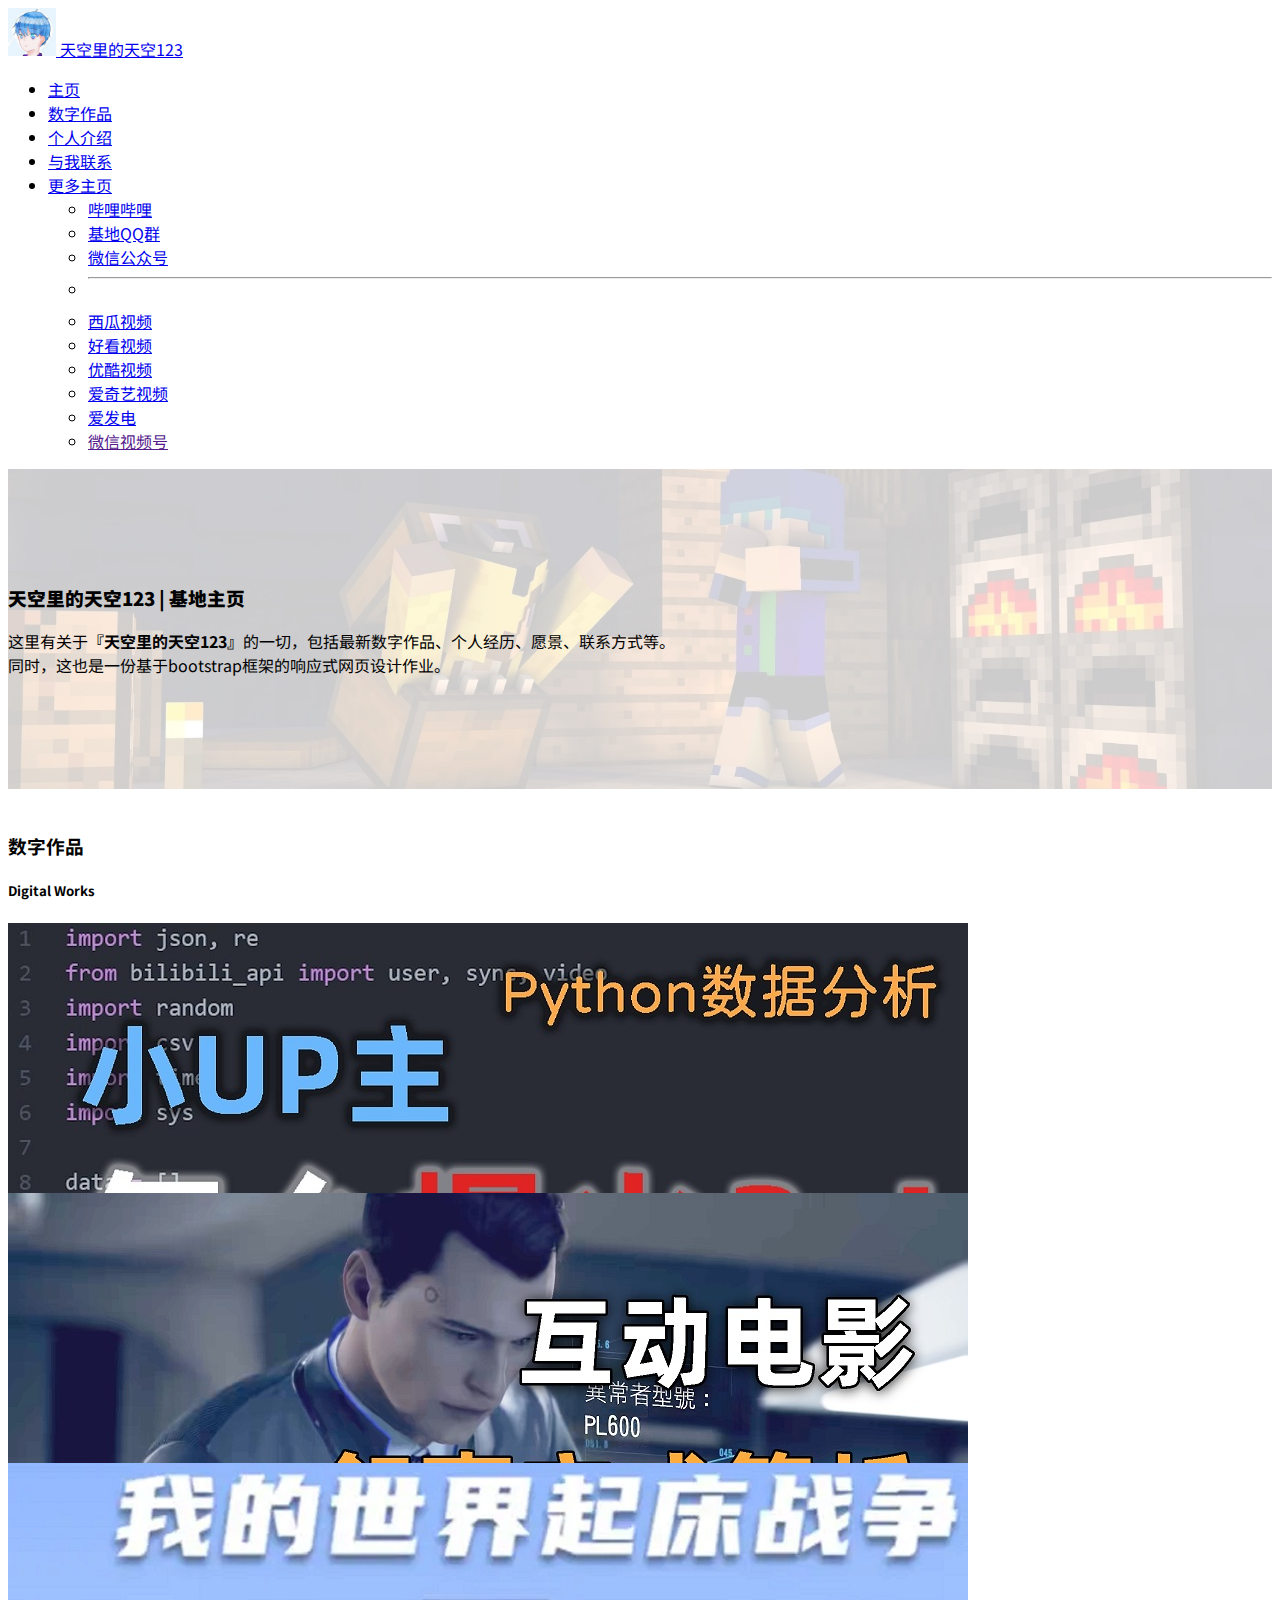
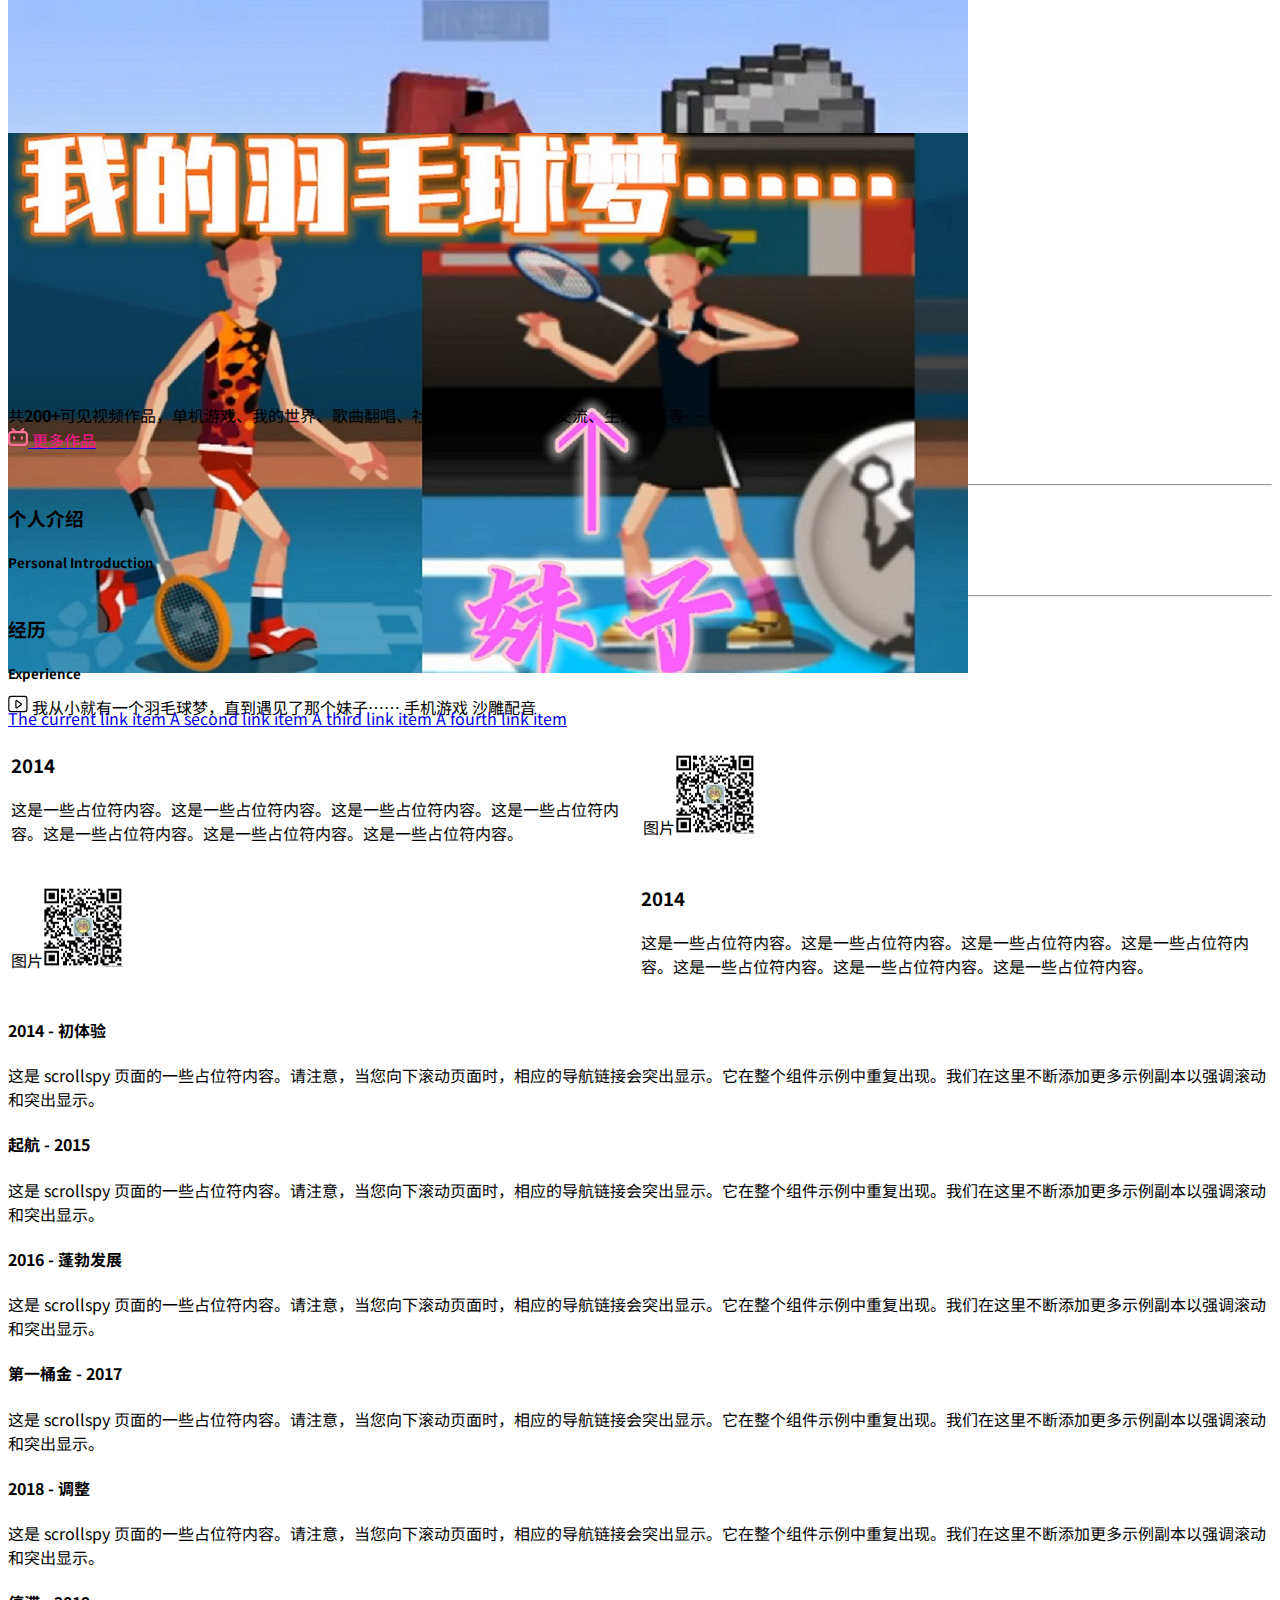
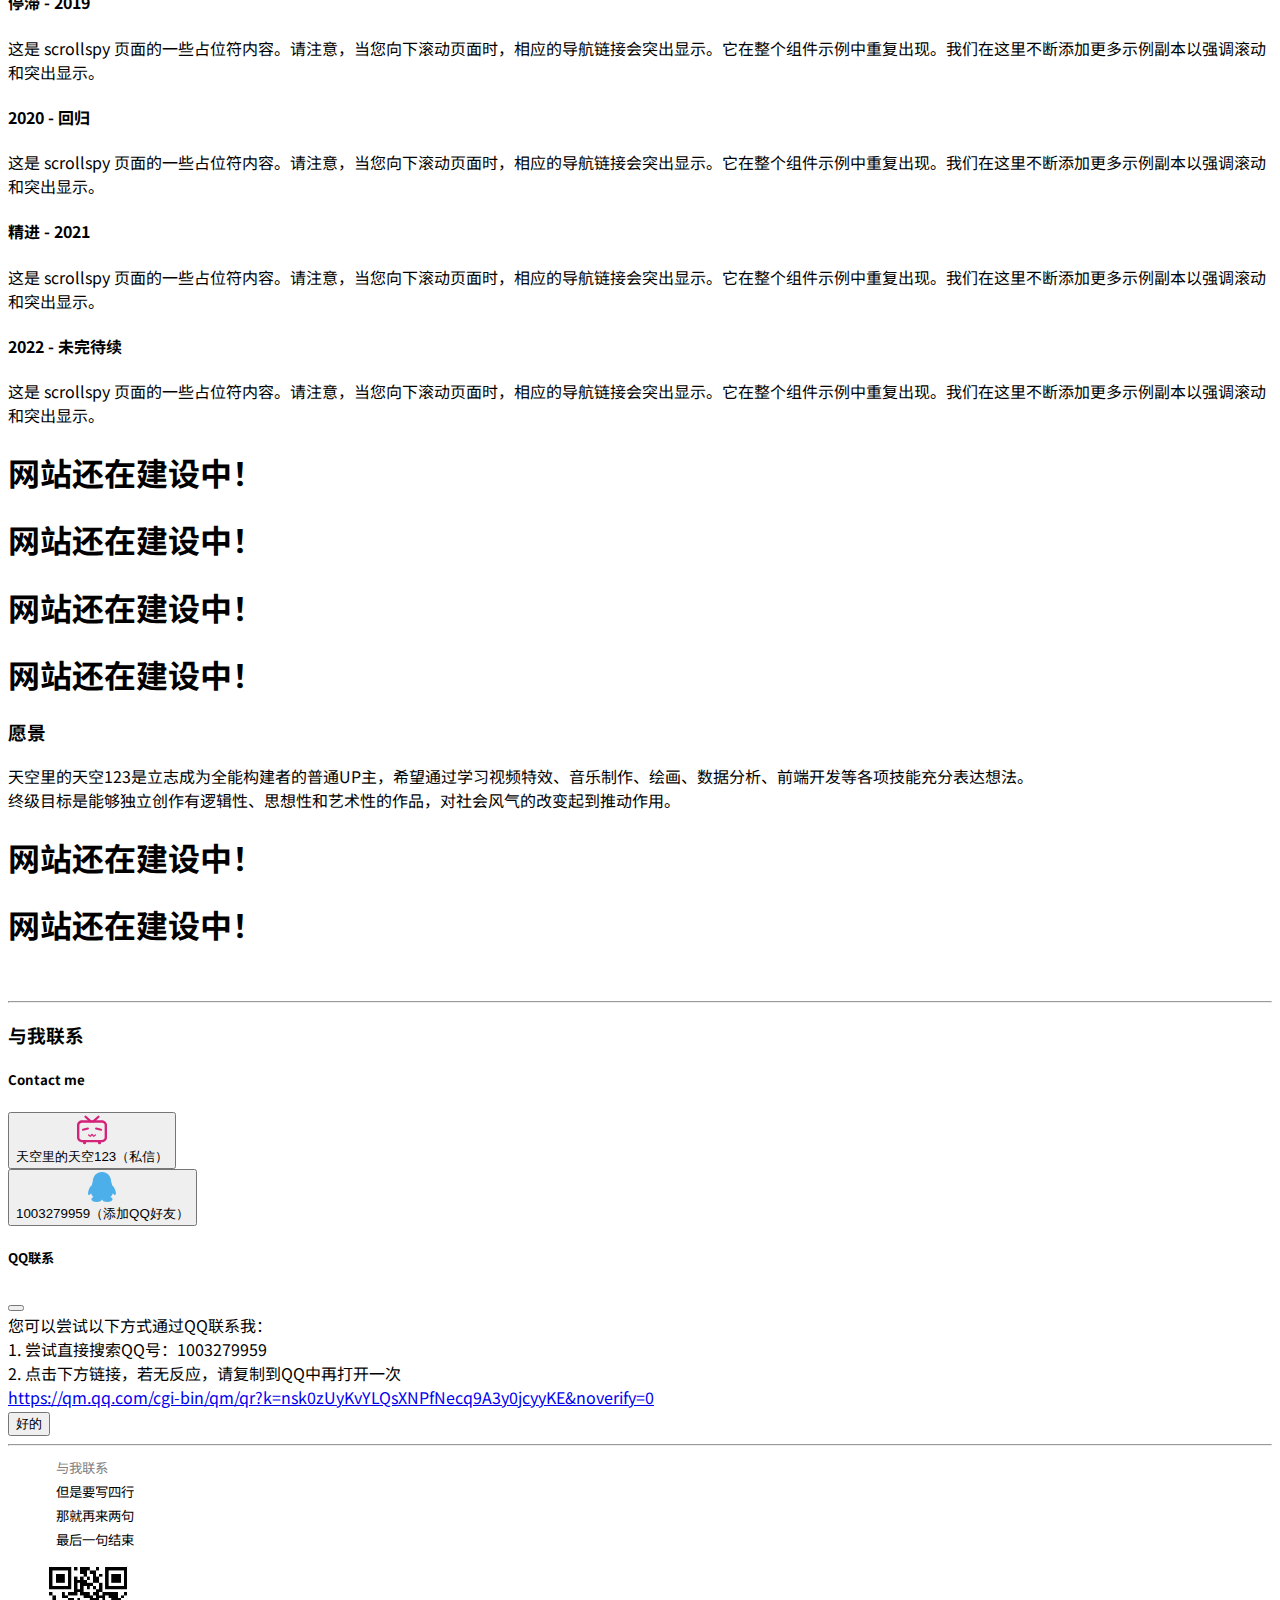
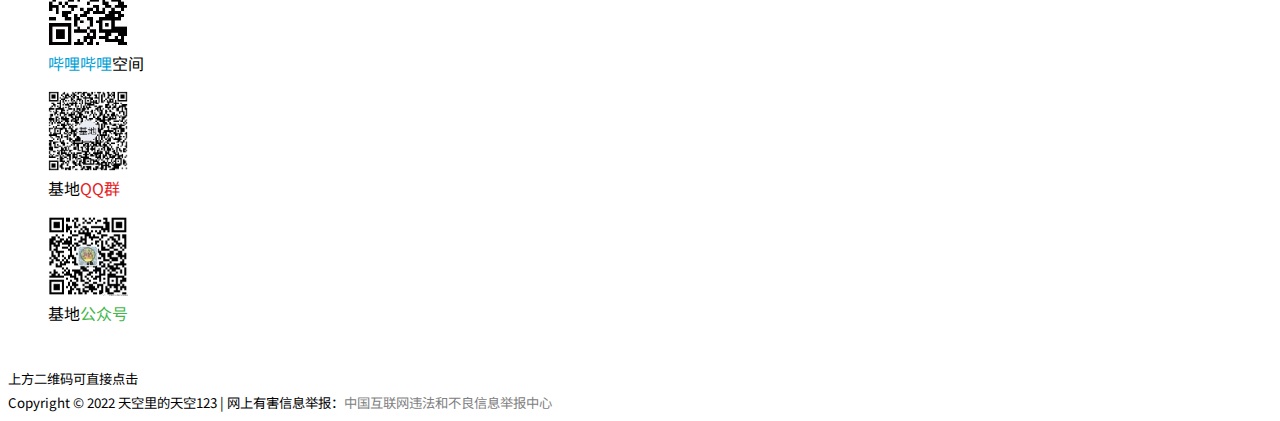
==== index.html @ cdbde735 "个人网站" ====
<!doctype html>
<html lang="en" onselectstart="return false">
  <head>
    <!-- Required meta tags -->
    <meta charset="utf-8">
    <meta name="viewport" content="width=device-width, initial-scale=1">

    <!-- 国内 Staticfile CDN 上的 Bootstrap5 核心 CSS 文件 -->
    <link rel="stylesheet" href="https://cdn.staticfile.org/twitter-bootstrap/5.1.1/css/bootstrap.min.css">
    <!-- 思源黑体 -->
    <link rel="stylesheet" href="https://fonts.googleapis.com/css?family=Noto+Sans+SC:100,300,400,500,700,900">
    <title>天空里的天空123 | 基地主页</title>
    <!-- 网页logo -->
    <link rel="shortcut icon" href="pictures/tk.ico">
    <style>
      body{
        /* 字体 */
        font-family: "Noto Sans SC";
        font-weight: 400;
      }
      #main{
        background-image:url("pictures/background1.jpg");
        background-repeat: no-repeat;
        background-size: contain;
        background-position: center;
        min-height: 100%;
      }
    </style>
  </head>
  <body >

<!-- 响应式窗口检测 -->


<!-- 导航栏 -->
<nav class="navbar navbar-expand-lg navbar-light bg-light sticky-lg-top shadow-sm">
  <div class="container justify-content-center" >
    <!-- 图标 -->
    <a class="navbar-brand" href="#">
      <img src="pictures/tk.ico" alt="" width="48" height="48" class="d-inline-block align-text-top">
    </a>
    <a class="navbar-brand" href="#" >天空里的天空123</a>
    <div class="collapse navbar-collapse navbar-responsive-collapse justify-content-end" id="navbarNavDropdown">
      <ul class="navbar-nav p-3 ">
        <li class="nav-item">
          <a class="nav-link active" aria-current="page" href="#main" >主页</a>
        </li>
        <li class="nav-item">
          <a class="nav-link active" href="#digitalworks" >数字作品</a>
        </li>
        <li class="nav-item">
          <a class="nav-link active" href="#introduction" >个人介绍</a>
        </li>
        <li class="nav-item">
          <a class="nav-link active" href="#contactme" >与我联系</a>
        </li>
        <li class="nav-item dropdown">
          <a class="nav-link dropdown-toggle active" href="#" id="navbarDropdownMenuLink" role="button" data-bs-toggle="dropdown" aria-expanded="false" >
            更多主页
          </a>
          <ul class="dropdown-menu" aria-labelledby="navbarDropdownMenuLink">
            <li><a class="dropdown-item " href="https://space.bilibili.com/27539286" target="_blank" >哔哩哔哩</a></li>
            <li><a class="dropdown-item " href="https://qm.qq.com/cgi-bin/qm/qr?k=u7JT9TD-rr2k6HE6kEeVEGD2Gbzdv1Od&jump_from=webapi" target="_blank" >基地QQ群</a></li>
            <li><a class="dropdown-item " href="https://mp.weixin.qq.com/s/lLKgPJeacAl-XI3ONRoaaw" target="_blank" >微信公众号</a></li>
            <li><hr class="dropdown-divider" ></li>
            <li><a class="dropdown-item " href="https://www.ixigua.com/home/61871720004" target="_blank" >西瓜视频</a></li>
            <li><a class="dropdown-item " href="https://haokan.baidu.com/author/1691928162034902" target="_blank" >好看视频</a></li>
            <li><a class="dropdown-item " href="https://www.youku.com/profile/index/?spm=a2hbt.13141534.1_1.d_account&uid=UMzEwMTMzMzEyOA==" target="_blank" >优酷视频</a></li>
            <li><a class="dropdown-item " href="https://www.iqiyi.com/u/1330210113/videos" target="_blank" >爱奇艺视频</a></li>
            <li><a class="dropdown-item " href="https://afdian.net/@tiankong123" target="_blank" >爱发电</a></li>
            <li><a class="dropdown-item " href="" target="_blank" >微信视频号</a></li>
          </ul>
        </li>
      </ul>
    </div>
  </div>
</nav>


<!-- 网页正文 -->
<!-- 注意id定位稍微向上，排除顶部固定导航栏影响 -->
<div class="container">
  <!-- 主页主图 -->
  <div id="main" class="text-center " >
    <div class="container-fluid">
      <br><br>
      <span class="d-none d-md-block"><br></span>
      <span class="d-none d-lg-block"><br></span>
      <h3><b>天空里的天空123 | 基地主页</b></h3>
      <p class="d-none d-md-block">这里有关于<a href="https://space.bilibili.com/27539286/" target="_blank" style="text-decoration:none; color:black; font-weight:bolder;">『天空里的天空123』</a>的一切，包括最新数字作品、个人经历、愿景、联系方式等。<br>
        同时，这也是一份基于bootstrap框架的响应式网页设计作业。</p>
      <span class="d-none d-lg-block"><br></span>
      <span id="digitalworks" class="d-none d-md-block"><br></span>
      <span class="d-lg-none d-xl-block"><br><br></span>

    </div>
  </div>
    <!-- 主页主图废弃方案 -->
  <!-- <div id="carouselExampleSlidesOnly" class="carousel slide" data-bs-ride="carousel">
  <div class="carousel-inner">
    <div class="carousel-item active">
      <img src="pictures/background1.jpg" class="d-block w-100" alt="...">
      <div class="carousel-caption d-none d-sm-block" style="color:black;">
        <h3><b>天空里的天空123 | 基地主页</b></h3>
        <p class="d-sm-none d-md-none d-lg-block">这里有关于<a href="https://space.bilibili.com/27539286/" target="_blank" style="text-decoration:none; color:black; font-weight:bolder;">『天空里的天空123』</a>的一切，包括最新数字作品、个人经历、愿景、联系方式等。<br>
          同时，这也是一份基于bootstrap框架的响应式网页设计作业。
        </p>
      </div>
    </div>
  </div>
  </div> -->
  <!-- 数字作品 -->
  <div class="text-center">
    <br>
    <h3>数字作品</h3>
    <h5 class="fw-light">Digital Works</h5>
    <div class="row p-3">
      <div class="col-lg-3 col-sm-6 p-3">
      <a href="https://www.bilibili.com/video/BV1ya411a73L" target="_blank" style="text-decoration:none; color:black;">
      <div class="card" style="height:270px;border-radius: 0">
        <img src="pictures/fm1.jpg" class="card-img-top" style="border-radius: 0" alt="...">
        <div class="card-body">
          <p class="card-text" >
            <svg t="1653841179754" class="icon" viewBox="0 0 1256 1024" version="1.1" xmlns="http://www.w3.org/2000/svg" p-id="2344" width="20" height="20"><path d="M201.681455 74.472727a111.709091 111.709091 0 0 0-111.709091 111.709091v651.636364a111.709091 111.709091 0 0 0 111.709091 111.709091h837.818181a111.709091 111.709091 0 0 0 111.709091-111.709091V186.181818a111.709091 111.709091 0 0 0-111.709091-111.709091h-837.818181z m0-74.472727h837.818181a186.181818 186.181818 0 0 1 186.181819 186.181818v651.636364a186.181818 186.181818 0 0 1-186.181819 186.181818h-837.818181a186.181818 186.181818 0 0 1-186.181819-186.181818V186.181818a186.181818 186.181818 0 0 1 186.181819-186.181818zM798.72 533.085091a9.309091 9.309091 0 0 0-1.861818-13.032727l-248.226909-186.181819a9.309091 9.309091 0 0 0-14.894546 7.447273v372.363637a9.309091 9.309091 0 0 0 14.894546 7.447272l248.226909-186.181818a9.309091 9.309091 0 0 0 1.861818-1.861818z m-205.405091 247.621818a83.781818 83.781818 0 0 1-134.050909-67.025454v-372.363637a83.781818 83.781818 0 0 1 134.050909-67.025454l248.226909 186.181818a83.781818 83.781818 0 0 1 0 134.050909l-248.226909 186.181818z" p-id="2345"></path>
            </svg>
            我发现了B站小UP主的流量密码！
            <span class="badge bg-warning">数据分析</span>
            <span class="badge bg-success">社会科学</span>
            <span class="badge bg-primary">Python</span>
          </p>
        </div>
      </div>
      </a>
      </div>
      <div class="col-lg-3 col-sm-6 p-3">
      <a href="https://www.bilibili.com/video/BV1ZB4y1y7VE" target="_blank" style="text-decoration:none; color:black;">
        <div class="card" style="height:270px;border-radius: 0">
        <img src="pictures/fm2.jpg" class="card-img-top" style="border-radius: 0" alt="...">
        <div class="card-body">
          <p class="card-text" >
            <svg t="1653841179754" class="icon" viewBox="0 0 1256 1024" version="1.1" xmlns="http://www.w3.org/2000/svg" p-id="2344" width="20" height="20"><path d="M201.681455 74.472727a111.709091 111.709091 0 0 0-111.709091 111.709091v651.636364a111.709091 111.709091 0 0 0 111.709091 111.709091h837.818181a111.709091 111.709091 0 0 0 111.709091-111.709091V186.181818a111.709091 111.709091 0 0 0-111.709091-111.709091h-837.818181z m0-74.472727h837.818181a186.181818 186.181818 0 0 1 186.181819 186.181818v651.636364a186.181818 186.181818 0 0 1-186.181819 186.181818h-837.818181a186.181818 186.181818 0 0 1-186.181819-186.181818V186.181818a186.181818 186.181818 0 0 1 186.181819-186.181818zM798.72 533.085091a9.309091 9.309091 0 0 0-1.861818-13.032727l-248.226909-186.181819a9.309091 9.309091 0 0 0-14.894546 7.447273v372.363637a9.309091 9.309091 0 0 0 14.894546 7.447272l248.226909-186.181818a9.309091 9.309091 0 0 0 1.861818-1.861818z m-205.405091 247.621818a83.781818 83.781818 0 0 1-134.050909-67.025454v-372.363637a83.781818 83.781818 0 0 1 134.050909-67.025454l248.226909 186.181818a83.781818 83.781818 0 0 1 0 134.050909l-248.226909 186.181818z" p-id="2345"></path>
            </svg>
            底特律变人这类互动电影游戏为什么吸引我们？互动电影的独特叙事方式简析
            <span class="badge bg-info">单机游戏</span>
            <span class="badge bg-warning">叙事分析</span>
          </p>
        </div>
        </div>
      </a>
      </div>
      <div class="col-lg-3 col-sm-6 p-3">
        <a href="https://www.bilibili.com/video/BV1Np4y1H7Uq" target="_blank" style="text-decoration:none; color:black;">
          <div class="card" style="height:270px;border-radius: 0">
          <img src="pictures/fm3.jpg" class="card-img-top" style="border-radius: 0" alt="...">
          <div class="card-body">
            <p class="card-text" >
              <svg t="1653841179754" class="icon" viewBox="0 0 1256 1024" version="1.1" xmlns="http://www.w3.org/2000/svg" p-id="2344" width="20" height="20"><path d="M201.681455 74.472727a111.709091 111.709091 0 0 0-111.709091 111.709091v651.636364a111.709091 111.709091 0 0 0 111.709091 111.709091h837.818181a111.709091 111.709091 0 0 0 111.709091-111.709091V186.181818a111.709091 111.709091 0 0 0-111.709091-111.709091h-837.818181z m0-74.472727h837.818181a186.181818 186.181818 0 0 1 186.181819 186.181818v651.636364a186.181818 186.181818 0 0 1-186.181819 186.181818h-837.818181a186.181818 186.181818 0 0 1-186.181819-186.181818V186.181818a186.181818 186.181818 0 0 1 186.181819-186.181818zM798.72 533.085091a9.309091 9.309091 0 0 0-1.861818-13.032727l-248.226909-186.181819a9.309091 9.309091 0 0 0-14.894546 7.447273v372.363637a9.309091 9.309091 0 0 0 14.894546 7.447272l248.226909-186.181818a9.309091 9.309091 0 0 0 1.861818-1.861818z m-205.405091 247.621818a83.781818 83.781818 0 0 1-134.050909-67.025454v-372.363637a83.781818 83.781818 0 0 1 134.050909-67.025454l248.226909 186.181818a83.781818 83.781818 0 0 1 0 134.050909l-248.226909 186.181818z" p-id="2345"></path>
              </svg>
              两块铁就能贿赂我吗，难道你觉得？ 我的世界起床战争
              <span class="badge bg-info">单机游戏</span>
              <span class="badge bg-success">我的世界</span>
              <span class="badge bg-danger">搞笑剪辑</span>
            </p>
          </div>
          </div>
        </a>
      </div>
      <div class="col-lg-3 col-sm-6 p-3">
        <a href="https://www.bilibili.com/video/BV14p4y1q7QX" target="_blank" style="text-decoration:none; color:black;">
          <div class="card" style="height:270px;border-radius: 0">
          <img src="pictures/fm4.jpg" class="card-img-top" style="border-radius: 0" alt="...">
          <div class="card-body">
            <p class="card-text" >
              <svg t="1653841179754" class="icon" viewBox="0 0 1256 1024" version="1.1" xmlns="http://www.w3.org/2000/svg" p-id="2344" width="20" height="20"><path d="M201.681455 74.472727a111.709091 111.709091 0 0 0-111.709091 111.709091v651.636364a111.709091 111.709091 0 0 0 111.709091 111.709091h837.818181a111.709091 111.709091 0 0 0 111.709091-111.709091V186.181818a111.709091 111.709091 0 0 0-111.709091-111.709091h-837.818181z m0-74.472727h837.818181a186.181818 186.181818 0 0 1 186.181819 186.181818v651.636364a186.181818 186.181818 0 0 1-186.181819 186.181818h-837.818181a186.181818 186.181818 0 0 1-186.181819-186.181818V186.181818a186.181818 186.181818 0 0 1 186.181819-186.181818zM798.72 533.085091a9.309091 9.309091 0 0 0-1.861818-13.032727l-248.226909-186.181819a9.309091 9.309091 0 0 0-14.894546 7.447273v372.363637a9.309091 9.309091 0 0 0 14.894546 7.447272l248.226909-186.181818a9.309091 9.309091 0 0 0 1.861818-1.861818z m-205.405091 247.621818a83.781818 83.781818 0 0 1-134.050909-67.025454v-372.363637a83.781818 83.781818 0 0 1 134.050909-67.025454l248.226909 186.181818a83.781818 83.781818 0 0 1 0 134.050909l-248.226909 186.181818z" p-id="2345"></path>
              </svg>
              我从小就有一个羽毛球梦，直到遇见了那个妹子……
              <span class="badge bg-info">手机游戏</span>
              <span class="badge bg-danger">沙雕配音</span>
            </p>
          </div>
          </div>
        </a>
      </div>
    </div>
    <div class="p-3">
        共<b>200+</b>可见视频作品，单机游戏、我的世界、歌曲翻唱、社会热点看法、技术交流、生活分享等……
    </div>
    <span></span>
    <div class="d-grid gap-2 col-md-2 mx-auto">
      <a class="btn btn-outline-dark" style="border-radius: 0" href="https://space.bilibili.com/27539286" target="_blank"><i class="bi bi-arrow-right-square"></i>
        <svg t="1653901648936" class="icon" viewBox="0 0 1024 1024" version="1.1" xmlns="http://www.w3.org/2000/svg" p-id="3120" width="20" height="20"><path d="M204.288 63.488c-8.704 8.192-16.896 20.48-18.944 26.624-3.584 11.776 12.8 62.464 20.48 62.464S235.52 176.128 235.52 184.32c0 16.384-17.92 26.112-47.104 26.112-34.816 0-104.448 27.648-128.512 51.2-9.216 8.704-26.112 33.792-37.888 56.32L0 358.4v469.504l21.504 40.448c24.576 47.616 35.84 59.392 82.944 84.992l40.96 22.528h722.944l40.96-19.968c51.712-24.576 72.704-45.056 95.744-94.72l17.92-38.4v-231.424l0.512-231.424-17.92-36.352c-9.216-20.48-28.16-47.104-42.496-59.904-31.232-30.208-86.528-54.272-122.368-54.272-54.272 0-65.024-22.528-26.624-57.856 20.48-18.432 23.04-25.088 23.04-45.568 0-19.968-3.584-28.16-16.896-41.984-9.216-9.216-22.528-16.896-29.696-16.896-11.776 0-34.304 9.216-40.448 16.896-1.536 1.536-35.84 35.328-75.776 74.24l-73.216 71.168-83.456-0.512c-45.568 0-88.064-2.56-93.696-4.608-5.632-2.56-38.4-31.232-72.704-65.024C249.856 40.448 235.008 32.256 204.288 63.488z m652.8 262.656c5.12 0.512 19.968 9.216 31.744 20.48l21.504 19.968 1.536 217.088c1.024 197.12 0.512 218.112-8.704 236.032-14.336 27.136-34.816 40.448-65.536 41.984-14.336 0.512-173.568 0.512-353.28 0l-326.144-1.536-45.056-45.056V373.248l20.992-22.528c15.872-17.92 25.6-23.552 41.984-25.088 16.384-1.024 634.88-0.512 680.96 0.512z" fill="#FB7299" p-id="3121"></path><path d="M279.04 502.272c-20.48 22.016-20.992 25.088-20.992 66.56 0 39.936 1.024 44.544 17.92 64 29.184 33.28 55.808 32.256 84.48-2.56 11.264-12.8 12.8-22.016 13.312-64 0-47.104-0.512-48.64-19.968-68.096-27.136-27.648-47.616-26.112-74.752 4.096z m393.216-3.584c-18.944 18.944-19.968 20.992-19.968 69.12 0 47.616 0.512 49.664 18.432 67.072 24.576 23.552 35.84 26.624 58.368 13.824 29.184-16.896 39.936-43.52 36.864-90.624-2.56-35.328-4.608-41.984-22.016-59.904-25.088-25.6-45.568-25.6-71.68 0.512z" fill="#FB7299" p-id="3122"></path>
        </svg>
        <span id="introduction" style="color:deeppink">更多作品</span>
      </a>
    </div>
    <br>
  </div>

  <!-- 愿景 -->
  <div>
    <hr>
    <div class="text-center">
      <h3>个人介绍</h3>
      <h5 class="fw-light">Personal Introduction</h5>
      <div class="row p-5">

      </div>
    </div>
</div>

  <!-- 个人经历 -->
  <div >
    <hr>
    <div class="text-center">
      <h3>经历</h3>
      <h5 class="fw-light">Experience</h5>
    </div>
    <div class="row p-3">
      <div class="col-md-2">
        <div class="list-group">
          <a href="#2014" class="list-group-item list-group-item-action">
            The current link item
          </a>
          <a href="#2015" class="list-group-item list-group-item-action">
            A second link item
          </a>
          <a href="#" class="list-group-item list-group-item-action">
            A third link item
          </a>
          <a href="#" class="list-group-item list-group-item-action">
            A fourth link item
          </a>
        </div>
      </div>
      <div class="col-lg-12">
  <table class="table p-3 table-striped table-hover" >
  <tbody>
    <tr class="p-2">
      <td colspan="2" >
        <h3>2014</h3>
        <p>这是一些占位符内容。这是一些占位符内容。这是一些占位符内容。这是一些占位符内容。这是一些占位符内容。这是一些占位符内容。这是一些占位符内容。</p>
      </td>
      <td>图片<img src="pictures/天空里的天空123公众号二维码.jpg" alt="二维码图片" width="80px" height="80px" ></td>
    </tr>
    <tr class="p-2">
      <td>图片<img src="pictures/天空里的天空123公众号二维码.jpg" alt="二维码图片" width="80px" height="80px" ></td>
      <td colspan="2" >
        <h3>2014</h3>
        <p>这是一些占位符内容。这是一些占位符内容。这是一些占位符内容。这是一些占位符内容。这是一些占位符内容。这是一些占位符内容。这是一些占位符内容。</p>
      </td>
    </tr>
  </tbody>
</table>
</div>

  <div data-bs-spy="scroll" data-bs-target="#navbar-example2" data-bs-offset="0" class="scrollspy-example p-3" tabindex="0">
    <h4 id="2014"><font style="vertical-align: inherit;"><font style="vertical-align: inherit;">2014 - 初体验</font></font></h4>
    <p><font style="vertical-align: inherit;"><font style="vertical-align: inherit;">这是 scrollspy 页面的一些占位符内容。</font><font style="vertical-align: inherit;">请注意，当您向下滚动页面时，相应的导航链接会突出显示。</font><font style="vertical-align: inherit;">它在整个组件示例中重复出现。</font><font style="vertical-align: inherit;">我们在这里不断添加更多示例副本以强调滚动和突出显示。</font></font></p>
    <h4 id="2015"><font style="vertical-align: inherit;"><font style="vertical-align: inherit;">起航 - 2015</font></font></h4>
    <p><font style="vertical-align: inherit;"><font style="vertical-align: inherit;">这是 scrollspy 页面的一些占位符内容。</font><font style="vertical-align: inherit;">请注意，当您向下滚动页面时，相应的导航链接会突出显示。</font><font style="vertical-align: inherit;">它在整个组件示例中重复出现。</font><font style="vertical-align: inherit;">我们在这里不断添加更多示例副本以强调滚动和突出显示。</font></font></p>
    <h4 id="2016"><font style="vertical-align: inherit;"><font style="vertical-align: inherit;">2016 - 蓬勃发展</font></font></h4>
    <p><font style="vertical-align: inherit;"><font style="vertical-align: inherit;">这是 scrollspy 页面的一些占位符内容。</font><font style="vertical-align: inherit;">请注意，当您向下滚动页面时，相应的导航链接会突出显示。</font><font style="vertical-align: inherit;">它在整个组件示例中重复出现。</font><font style="vertical-align: inherit;">我们在这里不断添加更多示例副本以强调滚动和突出显示。</font></font></p>
    <h4 id="2017"><font style="vertical-align: inherit;"><font style="vertical-align: inherit;">第一桶金 - 2017</font></font></h4>
    <p><font style="vertical-align: inherit;"><font style="vertical-align: inherit;">这是 scrollspy 页面的一些占位符内容。</font><font style="vertical-align: inherit;">请注意，当您向下滚动页面时，相应的导航链接会突出显示。</font><font style="vertical-align: inherit;">它在整个组件示例中重复出现。</font><font style="vertical-align: inherit;">我们在这里不断添加更多示例副本以强调滚动和突出显示。</font></font></p>
    <h4 id="2018"><font style="vertical-align: inherit;"><font style="vertical-align: inherit;">2018 - 调整</font></font></h4>
    <p><font style="vertical-align: inherit;"><font style="vertical-align: inherit;">这是 scrollspy 页面的一些占位符内容。</font><font style="vertical-align: inherit;">请注意，当您向下滚动页面时，相应的导航链接会突出显示。</font><font style="vertical-align: inherit;">它在整个组件示例中重复出现。</font><font style="vertical-align: inherit;">我们在这里不断添加更多示例副本以强调滚动和突出显示。</font></font></p>
    <h4 id="2019"><font style="vertical-align: inherit;"><font style="vertical-align: inherit;">停滞 - 2019</font></font></h4>
    <p><font style="vertical-align: inherit;"><font style="vertical-align: inherit;">这是 scrollspy 页面的一些占位符内容。</font><font style="vertical-align: inherit;">请注意，当您向下滚动页面时，相应的导航链接会突出显示。</font><font style="vertical-align: inherit;">它在整个组件示例中重复出现。</font><font style="vertical-align: inherit;">我们在这里不断添加更多示例副本以强调滚动和突出显示。</font></font></p>
    <h4 id="2020"><font style="vertical-align: inherit;"><font style="vertical-align: inherit;">2020 - 回归</font></font></h4>
    <p><font style="vertical-align: inherit;"><font style="vertical-align: inherit;">这是 scrollspy 页面的一些占位符内容。</font><font style="vertical-align: inherit;">请注意，当您向下滚动页面时，相应的导航链接会突出显示。</font><font style="vertical-align: inherit;">它在整个组件示例中重复出现。</font><font style="vertical-align: inherit;">我们在这里不断添加更多示例副本以强调滚动和突出显示。</font></font></p>
    <h4 id="2021"><font style="vertical-align: inherit;"><font style="vertical-align: inherit;">精进 - 2021</font></font></h4>
    <p><font style="vertical-align: inherit;"><font style="vertical-align: inherit;">这是 scrollspy 页面的一些占位符内容。</font><font style="vertical-align: inherit;">请注意，当您向下滚动页面时，相应的导航链接会突出显示。</font><font style="vertical-align: inherit;">它在整个组件示例中重复出现。</font><font style="vertical-align: inherit;">我们在这里不断添加更多示例副本以强调滚动和突出显示。</font></font></p>
    <h4 id="2022"><font style="vertical-align: inherit;"><font style="vertical-align: inherit;">2022 - 未完待续</font></font></h4>
    <p><font style="vertical-align: inherit;"><font style="vertical-align: inherit;">这是 scrollspy 页面的一些占位符内容。</font><font style="vertical-align: inherit;">请注意，当您向下滚动页面时，相应的导航链接会突出显示。</font><font style="vertical-align: inherit;">它在整个组件示例中重复出现。</font><font style="vertical-align: inherit;">我们在这里不断添加更多示例副本以强调滚动和突出显示。</font></font></p>

  </div>

    </div>
  </div>
  <h1>网站还在建设中！</h1>
  <h1>网站还在建设中！</h1>
  <h1>网站还在建设中！</h1>
  <h1>网站还在建设中！</h1>
  <h3>愿景</h3>
  天空里的天空123是立志成为全能构建者的普通UP主，希望通过学习视频特效、音乐制作、绘画、数据分析、前端开发等各项技能充分表达想法。
  <br>终级目标是能够独立创作有逻辑性、思想性和艺术性的作品，对社会风气的改变起到推动作用。
  <h1>网站还在建设中！</h1>
  <h1>网站还在建设中！</h1>

  <br><hr>
  <div class="text-center">
    <h3>与我联系</h3>
    <h5 class="fw-light">Contact me</h5>
    <div class="row p-5">
      <div class="col-md-2"></div>
      <div class="col-md-3">
        <button class="btn">
        <a href="https://space.bilibili.com/27539286" target="_blank" style="text-decoration:none; color:black;">
          <div class="card p-3">
            <svg style="margin: 0 auto; text-align: center" t="1653983608038" class="icon" viewBox="0 0 1071 1024" version="1.1" xmlns="http://www.w3.org/2000/svg" p-id="4153" width="30" height="30"><path d="M887.365188 952.783894H184.455499C82.758914 952.783894 0 876.72402 0 783.272408V336.111466c0-93.477378 82.758914-169.537251 184.455499-169.537252h704.043373c51.969094 0 101.67082 20.225949 136.377002 55.498973A159.256801 159.256801 0 0 1 1071.846453 336.420652V783.272408c0 93.451613-82.758914 169.511486-184.481265 169.511486zM184.455499 251.600495c-54.829069 0-99.429218 37.901109-99.429218 84.510971V783.272408c0 46.609861 44.600149 84.51097 99.429218 84.51097H887.365188c54.829069 0 99.429218-37.901109 99.429218-84.51097V335.415796a74.539706 74.539706 0 0 0-22.570613-53.72115c-18.808844-19.11803-46.377972-30.09415-75.750687-30.094151z" fill="#d4237a" p-id="4154"></path><path d="M397.794168 495.316736L219.651226 535.923226a36.355177 36.355177 0 0 1-15.175903-71.112889l178.142942-40.55496a35.8141 35.8141 0 0 1 43.131513 27.955611c4.302845 19.169562-8.786049 38.854434-27.95561 43.157279zM674.052285 495.316736c-19.169562-4.302845-32.258456-23.987717-27.955611-43.157279a35.8141 35.8141 0 0 1 43.131514-27.955611l178.142941 40.55496a36.355177 36.355177 0 0 1-15.175902 71.112889l-178.142942-40.554959zM268.811876 1023.999845a56.684187 56.684187 0 0 1-56.684187-56.813015v-42.590437a56.684187 56.684187 0 1 1 113.600264 0v42.590437a56.684187 56.684187 0 0 1-56.684187 56.813015zM803.034577 1023.999845a56.684187 56.684187 0 0 1-56.813015-56.813015v-42.590437a56.684187 56.684187 0 1 1 113.600264 0v42.590437a56.684187 56.684187 0 0 1-56.684187 56.813015z" fill="#d4237a" p-id="4155"></path><path d="M248.918821 42.946487m26.538343-29.671097l0 0q26.538343-29.671097 56.20944-3.132755l185.900469 166.272595q29.671097 26.538343 3.132754 56.20944l0 0q-26.538343 29.671097-56.20944 3.132755l-185.900468-166.272595q-29.671097-26.538343-3.132755-56.20944Z" fill="#d4237a" p-id="4156"></path><path d="M577.629382 262.330313m-26.538343-29.671098l0 0q-26.538343-29.671097 3.132755-56.20944l185.900468-166.272595q29.671097-26.538343 56.209441 3.132755l0 0q26.538343 29.671097-3.132755 56.20944l-185.900468 166.272595q-29.671097 26.538343-56.209441-3.132755Z" fill="#d4237a" p-id="4157"></path><path d="M595.621982 756.373184a39.447041 39.447041 0 0 1-30.738289-14.686357L533.346672 702.677799l-32.438814 38.467951a39.730462 39.730462 0 0 1-55.473207 5.153108l-44.316729-36.535535a23.188986 23.188986 0 1 1 29.501543-35.762569l39.163621 32.258455 33.495202-39.601634a39.6274 39.6274 0 0 1 61.038563 0.566842l32.722236 40.323069 45.424646-33.933215A23.188986 23.188986 0 1 1 669.904033 710.665117l-50.655051 37.798047a39.369745 39.369745 0 0 1-23.627 7.91002z" fill="#d4237a" p-id="4158"></path>
            </svg>
            <br>
            天空里的天空123（私信）
        </div>
        </a>
        </button>
      </div>
      <div class="col-md-2"></div>
      <div class="col-md-3">
        <button class="btn" data-bs-toggle="modal" data-bs-target="#exampleModal">
          <div class="card p-3">
            <svg style="margin: 0 auto; text-align: center" t="1653983573787" class="icon" viewBox="0 0 1024 1024" version="1.1" xmlns="http://www.w3.org/2000/svg" p-id="3173" width="30" height="30"><path d="M68.399765 590.615655c-37.073602 90.765025-43.465533 176.418105-14.062849 191.757941 20.45478 11.505876 53.692423-14.061849 84.374094-60.084355 11.504876 51.135451 42.186547 95.87897 84.373094 132.952572-44.743519 16.619821-74.146204 44.743519-74.146204 75.42519 0 51.135451 79.259149 93.321998 176.418105 93.321997 88.208052 0 161.07627-33.237643 175.138119-77.982162h20.45478C535.009753 990.751357 607.87897 1023.989 696.087023 1023.989c98.436943 0 176.418105-40.908561 176.418104-93.321997 0-30.68167-29.402684-58.806368-74.146203-75.42519 42.186547-37.073602 72.868217-81.817121 84.374094-132.952572 30.68067 46.022506 62.640327 71.589231 84.373093 60.084355 30.68167-15.339835 24.289739-102.270901-14.061849-191.757941-29.403684-70.311245-69.033258-122.725682-99.714929-134.230558 0-3.835959 1.278986-8.949904 1.278987-14.062849 0-26.845712-7.669918-52.413437-20.454781-72.868217v-5.112945c0-12.783863-2.555973-24.289739-7.669917-34.516629C818.813704 145.736434 701.200968 0 510.722014 0 320.24206 0 202.630323 145.736434 194.959406 329.824457c-5.112945 10.22689-7.669918 21.732767-7.669918 34.516629v5.112945c-12.783863 20.45478-20.45478 46.022506-20.45478 72.869217v14.061849c-28.123698 11.504876-69.032258 62.640327-98.434943 134.230558z" fill="#4CAFE9" p-id="3174"></path>
            </svg>
            <br>
            1003279959（添加QQ好友）
          </div>
        </button>
      </div>
      <div class="col-md-2"></div>
    </span>
  </div>
</div>
</div>

<!-- QQ联系模态框 -->
<!-- Modal -->
<div class="modal fade" id="exampleModal" tabindex="-1" aria-labelledby="exampleModalLabel" aria-hidden="true">
  <div class="modal-dialog">
    <div class="modal-content">
      <div class="modal-header">
        <h5 class="modal-title" id="exampleModalLabel">QQ联系</h5>
        <button type="button" class="btn-close" data-bs-dismiss="modal" aria-label="Close"></button>
      </div>
      <div class="modal-body">
        您可以尝试以下方式通过QQ联系我：<br>
        1. 尝试直接搜索QQ号：1003279959<br>
        2. 点击下方链接，若无反应，请复制到QQ中再打开一次<br>
        <a href="https://qm.qq.com/cgi-bin/qm/qr?k=nsk0zUyKvYLQsXNPfNecq9A3y0jcyyKE&noverify=0" target="_blank">
          https://qm.qq.com/cgi-bin/qm/qr?k=nsk0zUyKvYLQsXNPfNecq9A3y0jcyyKE&noverify=0
        </a>
      </div>
      <div class="modal-footer">
        <button type="button" class="btn btn-secondary" data-bs-dismiss="modal">好的</button>
      </div>
    </div>
  </div>
</div>

<!-- footer -->
<div class="container-fluid">
  <div class="bg-light text-muted">
    <hr>
    <div class="row p-3">
      <div class="col-lg-1"></div>
      <div class="col-md-3 p-3">
        <div style="margin-left:3em;" class="lh-lg">
          <small>
            <a href="#contactme" style="text-decoration:none; color:gray;">
              与我联系
            </a><br>
          但是要写四行<br>
          那就再来两句<br>
          最后一句结束
          </small>
        </div>
      </div>
      <div class="col-md-7 p-3 text-end ">
        <figure class="figure text-center p-2">
          <a target="_blank" href="https://space.bilibili.com/27539286">
            <img src="pictures/天空里的天空123B站二维码.jpg" alt="二维码图片" width="80px" height="80px" >
          </a>
          <figcaption class="figure-caption">
            <span style="color:#00A1D6">哔哩哔哩</span>空间</figcaption>
        </figure>
        <figure class="figure text-center p-2">
          <a target="_blank" href="https://qm.qq.com/cgi-bin/qm/qr?k=KmqyGh-vumKLOaqhxcDKyi3Y3adlc7a6&jump_from=webapi">
            <img src="pictures/天空里的基地群聊二维码.png" alt="二维码图片" width="80px" height="80px" >
          </a>
          <figcaption class="figure-caption">
            基地<span style="color:#E7201E">QQ群</span></figcaption>
        </figure>
        <figure class="figure text-center p-2">
          <a target="_blank" href="https://mp.weixin.qq.com/s/lLKgPJeacAl-XI3ONRoaaw">
            <img src="pictures/天空里的天空123公众号二维码.jpg" alt="二维码图片" width="80px" height="80px" >
          </a>
          <figcaption class="figure-caption">
            基地<span style="color:#43B749">公众号</span></figcaption>
        </figure>
        <br><small>上方二维码可直接点击</small></br>
      </div>
      <div class="col-lg-1"></div>
    </div>
    <div class="text-center p-3">
      <small>
        Copyright © 2022 天空里的天空123 | 网上有害信息举报：<a href="https://www.12377.cn/" target="_blank" style="text-decoration:none; color:gray;">中国互联网违法和不良信息举报中心</a>
      </small>
    </div>
  </div>
</div>


    <!-- Optional JavaScript; choose one of the two! -->

    <!-- 国内 Staticfile CDN 上的 Bootstrap5 核心 JavaScript 文件 -->
    <script src="https://cdn.staticfile.org/twitter-bootstrap/5.1.1/js/bootstrap.min.js"></script>
    <!-- Option 2: Separate Popper and Bootstrap JS -->
    <!--
    <script src="https://cdn.jsdelivr.net/npm/@popperjs/core@2.10.2/dist/umd/popper.min.js" integrity="sha384-7+zCNj/IqJ95wo16oMtfsKbZ9ccEh31eOz1HGyDuCQ6wgnyJNSYdrPa03rtR1zdB" crossorigin="anonymous"></script>
    <script src="https://cdn.jsdelivr.net/npm/bootstrap@5.1.3/dist/js/bootstrap.min.js" integrity="sha384-QJHtvGhmr9XOIpI6YVutG+2QOK9T+ZnN4kzFN1RtK3zEFEIsxhlmWl5/YESvpZ13" crossorigin="anonymous"></script>
    -->
  </body>
</html>
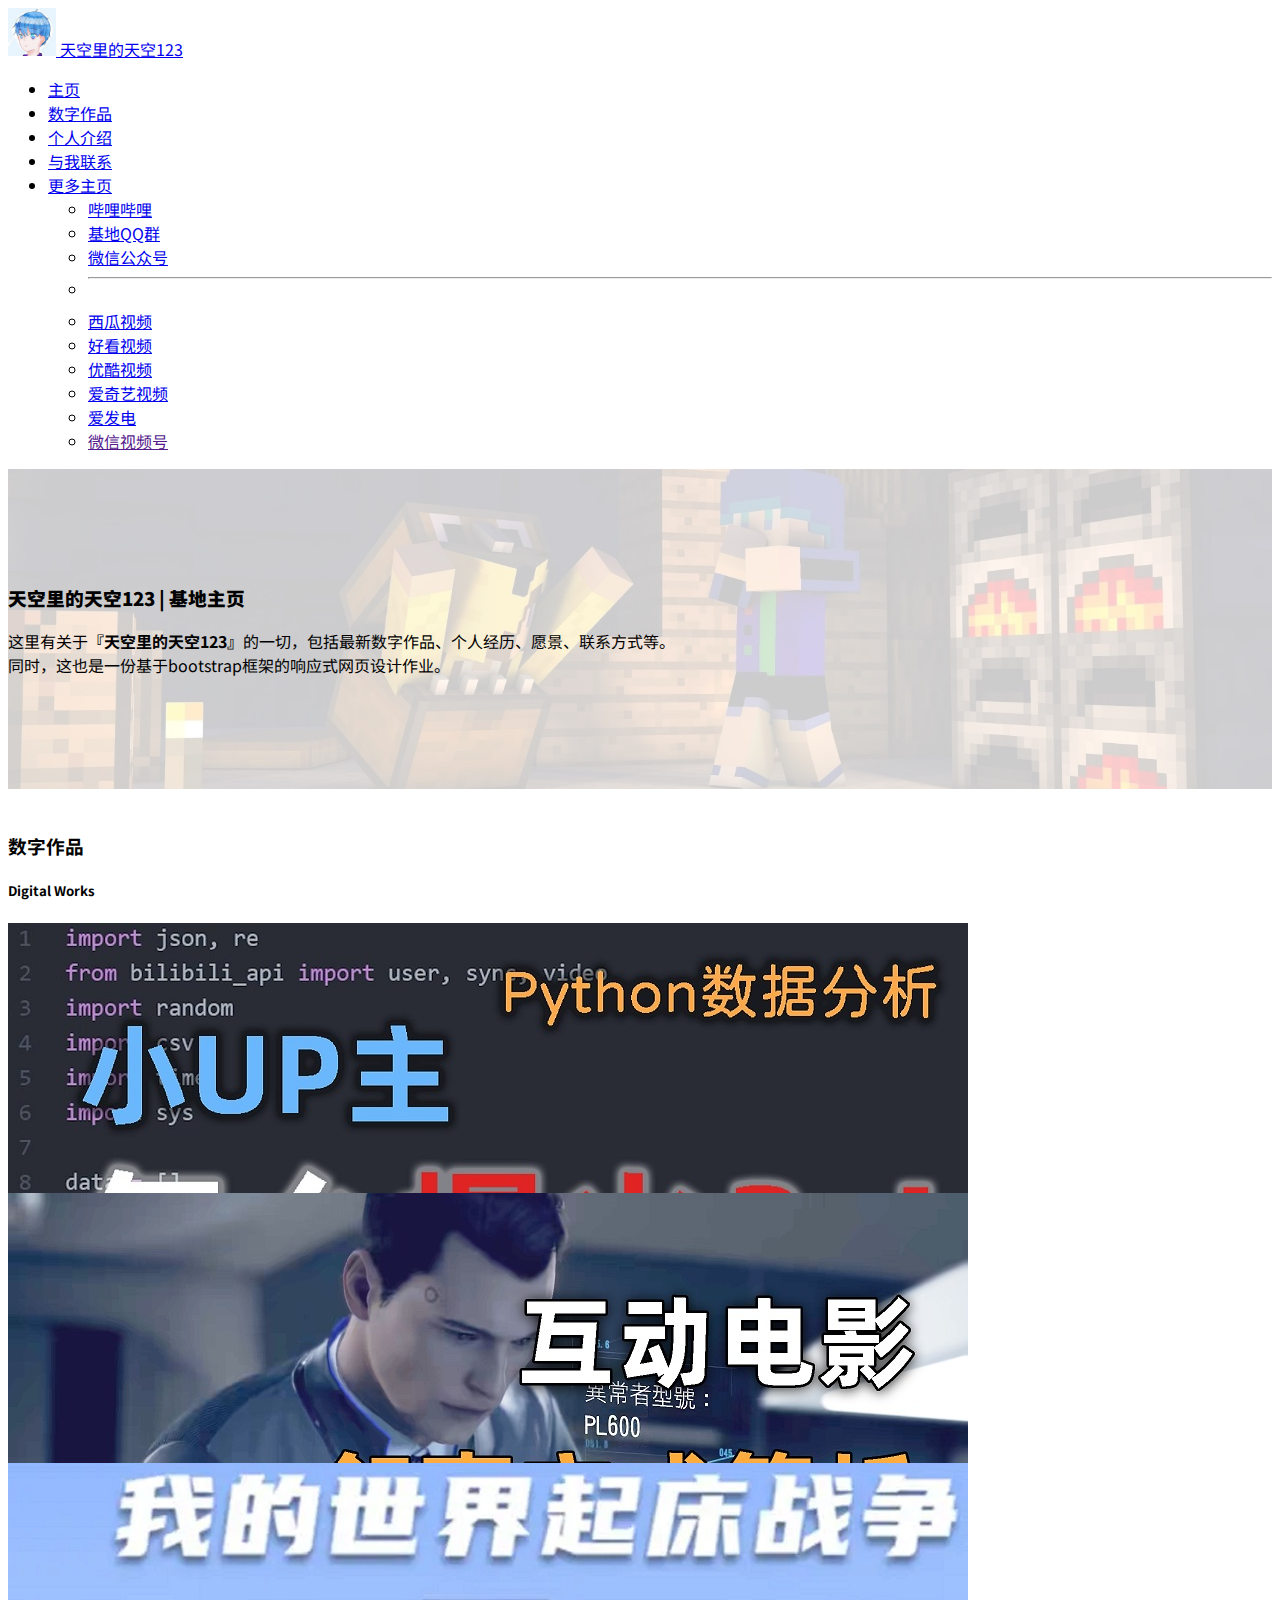
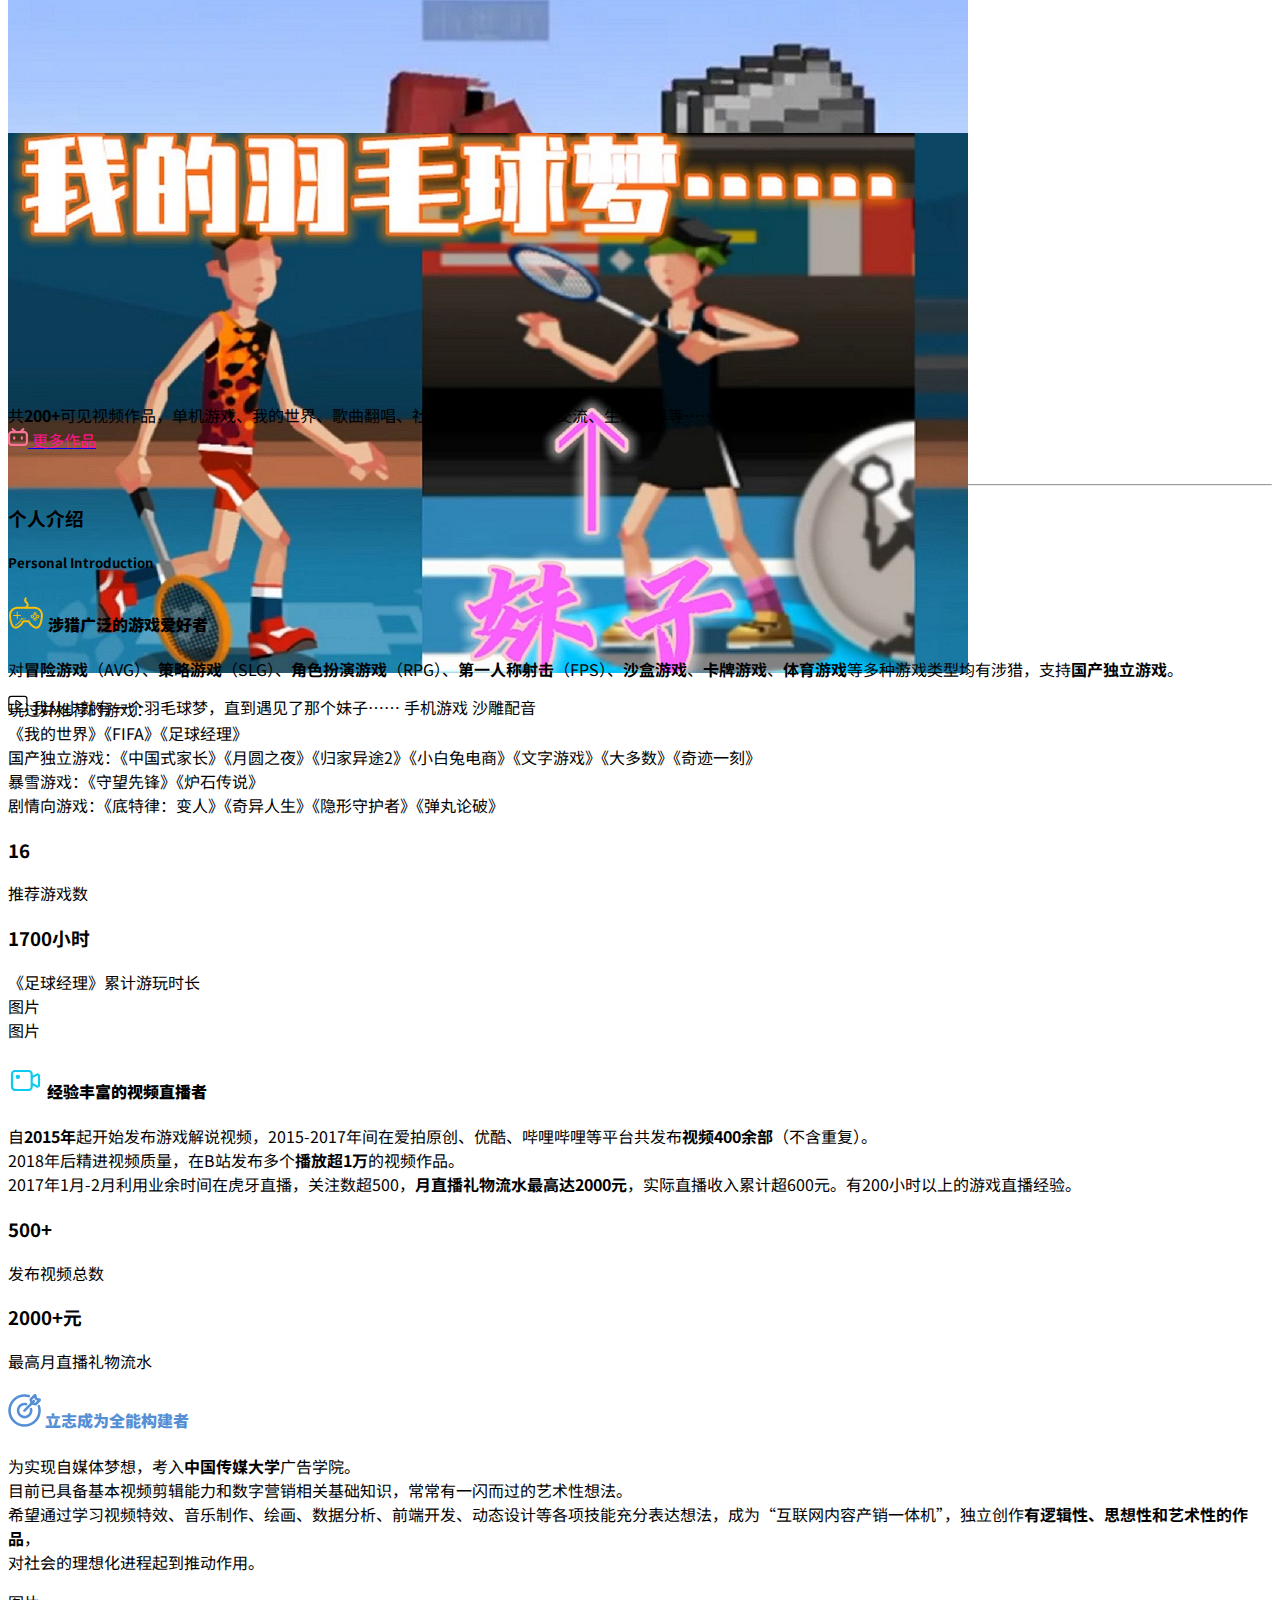
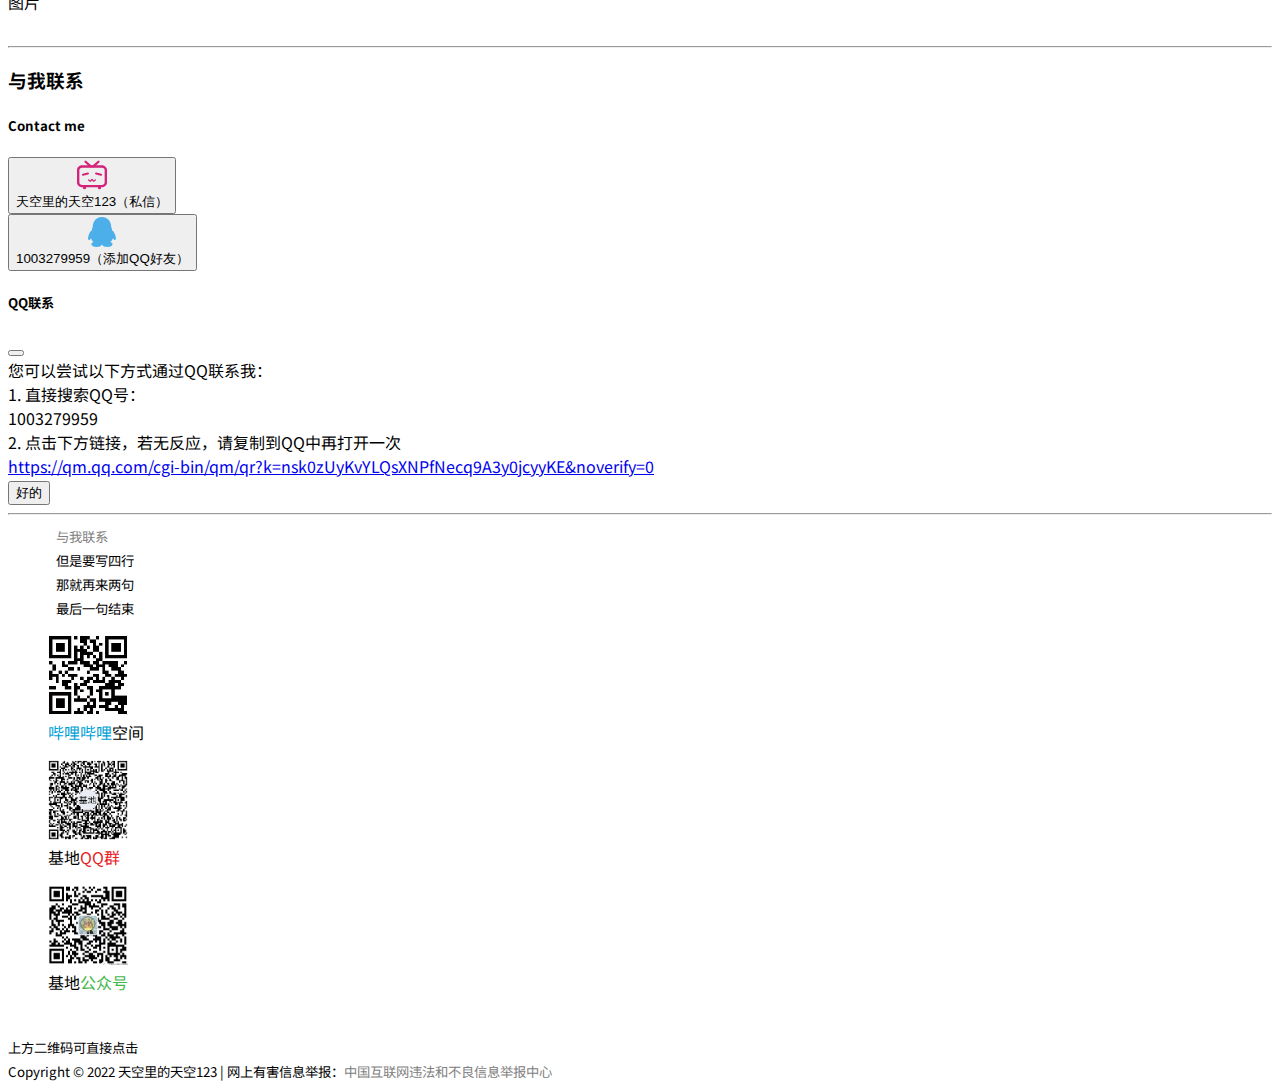
==== commit b0bde23e: "个人网站" ====
--- a/index.html
+++ b/index.html
@@ -187,7 +187,7 @@
     </div>
     <span></span>
     <div class="d-grid gap-2 col-md-2 mx-auto">
-      <a class="btn btn-outline-dark" style="border-radius: 0" href="https://space.bilibili.com/27539286" target="_blank"><i class="bi bi-arrow-right-square"></i>
+      <a class="btn btn-outline-dark" style="border-radius: 0" href="https://space.bilibili.com/27539286/video" target="_blank"><i class="bi bi-arrow-right-square"></i>
         <svg t="1653901648936" class="icon" viewBox="0 0 1024 1024" version="1.1" xmlns="http://www.w3.org/2000/svg" p-id="3120" width="20" height="20"><path d="M204.288 63.488c-8.704 8.192-16.896 20.48-18.944 26.624-3.584 11.776 12.8 62.464 20.48 62.464S235.52 176.128 235.52 184.32c0 16.384-17.92 26.112-47.104 26.112-34.816 0-104.448 27.648-128.512 51.2-9.216 8.704-26.112 33.792-37.888 56.32L0 358.4v469.504l21.504 40.448c24.576 47.616 35.84 59.392 82.944 84.992l40.96 22.528h722.944l40.96-19.968c51.712-24.576 72.704-45.056 95.744-94.72l17.92-38.4v-231.424l0.512-231.424-17.92-36.352c-9.216-20.48-28.16-47.104-42.496-59.904-31.232-30.208-86.528-54.272-122.368-54.272-54.272 0-65.024-22.528-26.624-57.856 20.48-18.432 23.04-25.088 23.04-45.568 0-19.968-3.584-28.16-16.896-41.984-9.216-9.216-22.528-16.896-29.696-16.896-11.776 0-34.304 9.216-40.448 16.896-1.536 1.536-35.84 35.328-75.776 74.24l-73.216 71.168-83.456-0.512c-45.568 0-88.064-2.56-93.696-4.608-5.632-2.56-38.4-31.232-72.704-65.024C249.856 40.448 235.008 32.256 204.288 63.488z m652.8 262.656c5.12 0.512 19.968 9.216 31.744 20.48l21.504 19.968 1.536 217.088c1.024 197.12 0.512 218.112-8.704 236.032-14.336 27.136-34.816 40.448-65.536 41.984-14.336 0.512-173.568 0.512-353.28 0l-326.144-1.536-45.056-45.056V373.248l20.992-22.528c15.872-17.92 25.6-23.552 41.984-25.088 16.384-1.024 634.88-0.512 680.96 0.512z" fill="#FB7299" p-id="3121"></path><path d="M279.04 502.272c-20.48 22.016-20.992 25.088-20.992 66.56 0 39.936 1.024 44.544 17.92 64 29.184 33.28 55.808 32.256 84.48-2.56 11.264-12.8 12.8-22.016 13.312-64 0-47.104-0.512-48.64-19.968-68.096-27.136-27.648-47.616-26.112-74.752 4.096z m393.216-3.584c-18.944 18.944-19.968 20.992-19.968 69.12 0 47.616 0.512 49.664 18.432 67.072 24.576 23.552 35.84 26.624 58.368 13.824 29.184-16.896 39.936-43.52 36.864-90.624-2.56-35.328-4.608-41.984-22.016-59.904-25.088-25.6-45.568-25.6-71.68 0.512z" fill="#FB7299" p-id="3122"></path>
         </svg>
         <span id="introduction" style="color:deeppink">更多作品</span>
@@ -199,93 +199,92 @@
   <!-- 愿景 -->
   <div>
     <hr>
+
     <div class="text-center">
       <h3>个人介绍</h3>
       <h5 class="fw-light">Personal Introduction</h5>
+    </div>
       <div class="row p-5">
-
-      </div>
-    </div>
+        <div class="col-lg-6">
+          <h4 class="text-warning">
+            <svg t="1654004430732" class="icon" viewBox="0 0 1024 1024" version="1.1" xmlns="http://www.w3.org/2000/svg" p-id="2349" width="36" height="36"><path d="M814.027289 958.506357c-79.889515 0-192.97713-88.539522-238.921531-184.639231L448.879915 773.867126c-45.677319 96.098685-158.709675 182.654017-238.909252 182.654017-145.678894 0-178.471764-284.726763-178.471764-384.381437 0-130.87677 104.693434-237.594303 233.385445-237.594303l494.228241 0c128.692011 0 233.385445 106.20895 233.385445 236.468666C992.500077 671.473061 959.707207 958.506357 814.027289 958.506357zM430.941358 718.952422l162.115238 0c11.31572 0 21.463848 7.427156 25.580608 17.966187 33.476439 85.829807 138.452305 166.886915 195.389062 166.886915 82.264609 0 123.558084-213.403345 123.558084-332.670705 0-99.973946-80.065524-181.674713-178.471764-181.674713L264.885368 389.460106c-96.744391 0-178.471764 84.033905-178.471764 182.922123 0 134.550439 44.001143 329.439104 123.55706 329.439104 57.273425 0 162.315806-80.199577 195.390086-165.0378C409.47751 726.245526 419.626661 718.952422 430.941358 718.952422z" p-id="2350" fill="#FFC107"></path><path d="M491.406474 691.488931l-13.728676 0c-7.588839 0-13.728676-6.141884-13.728676-13.728676 0-7.588839 6.139837-13.728676 13.728676-13.728676l13.728676 0c7.588839 0 13.728676 6.139837 13.728676 13.728676C505.13515 685.34807 498.995313 691.488931 491.406474 691.488931z" p-id="2351" fill="#FFC107"></path><path d="M211.284589 865.301582c-7.588839 0-13.728676-5.925966-13.728676-13.514805 0-7.586792 6.139837-13.594623 13.728676-13.594623 39.416731 0 136.200008-98.835006 161.792896-164.976402 2.051729-5.282307 7.132444-9.184173 12.803607-9.184173l50.610678 0c7.588839 0 13.728676 6.139837 13.728676 13.728676 0 7.586792-6.139837 13.728676-13.728676 13.728676l-41.507346 0C364.175745 760.13845 267.915377 865.301582 211.284589 865.301582z" p-id="2352" fill="#FFC107"></path><path d="M511.744685 386.350279c-7.909134 0-15.766079-3.405563-21.195741-9.975189-9.639544-11.704576-7.990998-29.012777 3.700275-38.664601 22.966061-18.944468 38.08848-44.310182 38.517245-64.60746 0.2415-11.288091-3.914146-20.391423-13.098319-28.650527-30.727839-27.658943-94.65173-85.213777-34.562167-168.054507 8.915044-12.254092 26.063609-14.975063 38.356586-6.099928 12.267395 8.916067 15.001669 26.075889 6.099928 38.356586-24.695448 34.025954-19.170618 53.559846 26.840298 94.987375 21.036106 18.931165 31.855522 43.344181 31.278377 70.627571-0.791016 36.681434-22.644743 76.231195-58.4666 105.806791C524.091898 384.285247 517.898849 386.350279 511.744685 386.350279z" p-id="2353" fill="#FFC107"></path><path d="M263.249101 692.440605c-7.588839 0-13.728676-6.139837-13.728676-13.728676L249.520425 486.512513c0-7.588839 6.139837-13.728676 13.728676-13.728676s13.728676 6.139837 13.728676 13.728676l0 192.199417C276.977777 686.300768 270.83794 692.440605 263.249101 692.440605z" p-id="2354" fill="#FFC107"></path><path d="M354.120738 595.388199 161.921321 595.388199c-7.588839 0-13.728676-6.139837-13.728676-13.728676s6.139837-13.728676 13.728676-13.728676l192.199417 0c7.588839 0 13.728676 6.139837 13.728676 13.728676S361.709577 595.388199 354.120738 595.388199z" p-id="2355" fill="#FFC107"></path><path d="M768.6191 583.871911c-12.57541 0-24.38641-4.906753-33.276894-13.808494-8.874111-8.861832-13.768585-20.673855-13.768585-33.249265s4.894474-24.38641 13.782911-33.275871c17.751293-17.777899 48.773843-17.777899 66.525136 0 8.901741 8.889461 13.795191 20.700461 13.795191 33.275871s-4.89345 24.387433-13.781888 33.261545C793.00551 578.966181 781.19451 583.871911 768.6191 583.871911zM768.6191 517.227048c-5.228071 0-10.149151 2.025123-13.849426 5.724375-3.699252 3.700275-5.737678 8.620331-5.737678 13.862729 0 5.228071 2.038426 10.149151 5.737678 13.848403 7.40055 7.429203 20.283975 7.429203 27.712155 0 3.700275-3.699252 5.737678-8.620331 5.737678-13.848403s-2.037403-10.148128-5.750981-13.862729C778.768251 519.252171 773.848195 517.227048 768.6191 517.227048z" p-id="2356" fill="#FFC107"></path><path d="M843.899644 659.137105c-12.576433 0-24.40176-4.906753-33.289174-13.808494-8.876158-8.861832-13.768585-20.671809-13.768585-33.249265 0-12.57541 4.892427-24.385387 13.781888-33.261545 17.751293-17.777899 48.759517-17.777899 66.537416 0 18.35402 18.327414 18.35402 48.171116 0.014326 66.538439C868.272751 654.244678 856.460728 659.137105 843.899644 659.137105zM843.885318 592.492242c-5.228071 0-10.149151 2.038426-13.849426 5.737678-3.700275 3.701299-5.737678 8.620331-5.737678 13.848403 0 5.230118 2.037403 10.149151 5.737678 13.850449 7.413853 7.41283 20.311605 7.41283 27.726481 0.01228 7.627724-7.641027 7.627724-20.068058-0.014326-27.711132C854.047772 594.530668 849.127715 592.492242 843.885318 592.492242z" p-id="2357" fill="#FFC107"></path><path d="M693.352883 659.137105c-12.57541 0-24.387433-4.892427-33.275871-13.794168-8.889461-8.888438-13.782911-20.700461-13.768585-33.263591 0-12.57541 4.892427-24.385387 13.782911-33.261545 17.750269-17.777899 48.77282-17.777899 66.524113 0 8.889461 8.861832 13.795191 20.673855 13.795191 33.249265 0.014326 12.57541-4.881171 24.399713-13.782911 33.289174C717.741339 654.244678 705.929316 659.137105 693.352883 659.137105zM693.352883 592.492242c-5.228071 0-10.149151 2.038426-13.848403 5.737678-3.701299 3.701299-5.737678 8.620331-5.737678 13.848403 0 5.230118 2.025123 10.149151 5.724375 13.850449 7.427156 7.440459 20.323884 7.40055 27.725458 0.01228 3.700275-3.699252 5.737678-8.632611 5.737678-13.862729 0-5.228071-2.037403-10.147104-5.737678-13.8351C703.502034 594.530668 698.581977 592.492242 693.352883 592.492242z" p-id="2358" fill="#FFC107"></path><path d="M768.6191 734.396159c-12.57541 0-24.38641-4.879124-33.262568-13.780865-8.888438-8.876158-13.782911-20.694321-13.782911-33.269731s4.894474-24.387433 13.782911-33.263591c17.751293-17.775852 48.773843-17.775852 66.525136 0 8.888438 8.861832 13.795191 20.673855 13.795191 33.249265 0.013303 12.57541-4.880147 24.407899-13.781888 33.283034C793.00551 729.518059 781.19451 734.396159 768.6191 734.396159zM768.6191 667.759483c-5.228071 0-10.149151 2.036379-13.849426 5.737678-3.699252 3.699252-5.737678 8.620331-5.737678 13.848403 0 5.242398 2.038426 10.163477 5.737678 13.862729 7.414877 7.421017 20.324908 7.393387 27.712155 0 3.700275-3.699252 5.737678-8.634658 5.737678-13.862729s-2.037403-10.149151-5.737678-13.836123C778.768251 669.795862 773.848195 667.759483 768.6191 667.759483z" p-id="2359" fill="#FFC107"></path>
+            </svg>
+            <b>涉猎广泛的游戏爱好者</b>
+          </h4>
+          <p>
+            对<b>冒险游戏</b>（AVG）、<b>策略游戏</b>（SLG）、<b>角色扮演游戏</b>（RPG）、<b>第一人称射击</b>（FPS）、<b>沙盒游戏</b>、<b>卡牌游戏</b>、<b>体育游戏</b>等多种游戏类型均有涉猎，支持<b>国产独立游戏</b>。
+            <br>
+            <figcaption class="blockquote-footer">
+              玩过并推荐的游戏：<br>
+              《我的世界》《FIFA》《足球经理》<br>
+              国产独立游戏：《中国式家长》《月圆之夜》《归家异途2》《小白兔电商》《文字游戏》《大多数》《奇迹一刻》<br>
+              暴雪游戏：《守望先锋》《炉石传说》<br>
+              剧情向游戏：《底特律：变人》《奇异人生》《隐形守护者》《弹丸论破》
+            </figcaption>
+          </p>
+          <!-- 突出显示部分 -->
+          <div class="row">
+            <div class="col-md-6">
+              <h3 class="text-warning">16</h3>推荐游戏数
+            </div>
+            <div class="col-md-6">
+              <h3 class="text-warning">1700小时</h3>《足球经理》累计游玩时长
+            </div>
+          </div>
+        </div>
+        <div class="col-lg-6">
+          图片
+        </div>
+      </div>
+
+      <div class="row p-5">
+        <div class="col-lg-6">
+          图片
+        </div>
+        <div class="col-lg-6">
+          <h4 class="text-info">
+            <svg t="1654007190383" class="icon" viewBox="0 0 1024 1024" version="1.1" xmlns="http://www.w3.org/2000/svg" p-id="2213" width="35" height="35"><path d="M725.333333 364.32l105.386667-52.458667A74.666667 74.666667 0 0 1 938.666667 378.698667v270.186666a74.666667 74.666667 0 0 1-109.194667 66.197334L725.333333 660.778667V704c0 64.8-52.533333 117.333333-117.333333 117.333333H202.666667c-64.8 0-117.333333-52.533333-117.333334-117.333333V320c0-64.8 52.533333-117.333333 117.333334-117.333333h405.333333c64.8 0 117.333333 52.533333 117.333333 117.333333v44.32z m0 71.498667V588.586667l133.738667 69.738666A10.666667 10.666667 0 0 0 874.666667 648.874667V378.698667a10.666667 10.666667 0 0 0-15.424-9.546667L725.333333 435.818667zM661.333333 704V320a53.333333 53.333333 0 0 0-53.333333-53.333333H202.666667a53.333333 53.333333 0 0 0-53.333334 53.333333v384a53.333333 53.333333 0 0 0 53.333334 53.333333h405.333333a53.333333 53.333333 0 0 0 53.333333-53.333333zM288 469.333333a64 64 0 1 1 0-128 64 64 0 0 1 0 128z" p-id="2214" fill="#0DCAF0"></path>
+            </svg>
+            <b>经验丰富的视频直播者</b>
+          </h4>
+          <p>
+            自<b>2015年</b>起开始发布游戏解说视频，2015-2017年间在爱拍原创、优酷、哔哩哔哩等平台共发布<b>视频400余部</b>（不含重复）。<br>
+            2018年后精进视频质量，在B站发布多个<b>播放超1万</b>的视频作品。<br>
+            2017年1月-2月利用业余时间在虎牙直播，关注数超500，<b>月直播礼物流水最高达2000元</b>，实际直播收入累计超600元。有200小时以上的游戏直播经验。
+          </p>
+          <!-- 突出显示部分 -->
+          <div class="row">
+            <div class="col-md-6">
+              <h3 class="text-info">500+</h3>发布视频总数
+            </div>
+            <div class="col-md-6">
+              <h3 class="text-info">2000+元</h3>最高月直播礼物流水
+            </div>
+          </div>
+        </div>
+      </div>
+
+      <div class="row p-5">
+        <div class="col-lg-6">
+          <h4 style="color:#558FD6;">
+            <svg t="1654007878819" class="icon" viewBox="0 0 1024 1024" version="1.1" xmlns="http://www.w3.org/2000/svg" p-id="5196" width="33" height="33"><path d="M513 1019c-68.3 0-134.6-13.4-197-39.8-60.3-25.5-114.4-62-160.8-108.4C108.7 824.3 72.3 770.2 46.8 710 20.4 647.6 7 581.3 7 513s13.4-134.6 39.8-197c25.5-60.3 62-114.4 108.4-160.8C201.7 108.7 255.8 72.3 316 46.8 378.4 20.4 444.7 7 513 7c47.8 0 95.1 6.7 140.6 19.8 21.2 6.1 33.5 28.3 27.3 49.5-6.1 21.2-28.3 33.5-49.5 27.3C593.1 92.6 553.3 87 513 87 278.1 87 87 278.1 87 513s191.1 426 426 426 426-191.1 426-426c0-43.7-6.6-86.8-19.6-128-6.6-21.1 5.1-43.5 26.2-50.2 21.1-6.6 43.5 5.1 50.2 26.2 15.4 49 23.2 100.2 23.2 152 0 68.3-13.4 134.6-39.8 197-25.5 60.3-62 114.4-108.4 160.8S770.2 953.7 710 979.2c-62.4 26.4-128.7 39.8-197 39.8z" fill="#558FD6" p-id="5197"></path><path d="M516 757c-64.9 0-125.9-25.3-171.8-71.2C298.3 639.9 273 578.9 273 514s25.3-125.9 71.2-171.8C390.1 296.3 451.1 271 516 271c18.3 0 36.5 2 54.1 6.1 21.5 4.9 35 26.3 30.1 47.9-4.9 21.5-26.3 35-47.9 30.1-11.8-2.7-24.1-4.1-36.4-4.1-89.9 0-163 73.1-163 163s73.1 163 163 163 163-73.1 163-163c0-13.6-1.7-27-4.9-40-5.4-21.4 7.6-43.2 29-48.6 21.4-5.4 43.2 7.6 48.6 29 4.9 19.4 7.4 39.4 7.4 59.6 0 64.9-25.3 125.9-71.2 171.8S580.9 757 516 757zM816.7 114.1c9.9 46.6 46.7 83.6 93.2 93.7l-66.6 66.6c-15.1-7.5-31.8-12.3-49-14.1l-27.4-2.8-2.9-27.9c-1.8-17.1-6.6-33.7-14.1-48.8l66.8-66.7m20.6-113c-12.1 0-24.3 4.3-34.4 13.7-0.5 0.5-1 0.9-1.5 1.4L682.6 135.1c-20.5 20.5-23.1 52.2-7.7 75.4 5.4 8.2 8.6 17.7 9.6 27.5l6.2 59.1c2 19.5 17.5 34.9 37 36.9l58.6 5.9c9.8 1 19.2 4.1 27.4 9.5 10 6.6 21.5 9.9 33 9.9 15.4 0 30.7-5.9 42.4-17.6L1008 222.9c0.5-0.5 1-1 1.4-1.5 29.1-31.1 9.1-82.3-33.4-86.6l-44.7-4.5c-19.5-2-35-17.4-37-36.9L889.5 48c-2.9-28.5-27.2-46.9-52.2-46.9z" fill="#558FD6" p-id="5198"></path><path d="M510.8 553.5c-10.2 0-20.5-3.9-28.3-11.7-15.6-15.6-15.6-40.9 0-56.6l292.7-292.7c15.6-15.6 40.9-15.6 56.6 0s15.6 40.9 0 56.6L539.1 541.7c-7.8 7.9-18 11.8-28.3 11.8z" fill="#558FD6" p-id="5199"></path>
+            </svg>
+            <b>立志成为全能构建者</b>
+          </h4>
+          <p>
+            为实现自媒体梦想，考入<b>中国传媒大学</b>广告学院。<br>
+            目前已具备基本视频剪辑能力和数字营销相关基础知识，常常有一闪而过的艺术性想法。<br>
+            希望通过学习视频特效、音乐制作、绘画、数据分析、前端开发、动态设计等各项技能充分表达想法，成为“互联网内容产销一体机”，独立创作<b>有逻辑性、思想性和艺术性的作品</b>，<br>
+            对社会的理想化进程起到推动作用。
+          </p>
+        </div>
+        <div class="col-lg-6">
+          图片
+        </div>
+      </div>
+
 </div>
 
-  <!-- 个人经历 -->
-  <div >
-    <hr>
-    <div class="text-center">
-      <h3>经历</h3>
-      <h5 class="fw-light">Experience</h5>
-    </div>
-    <div class="row p-3">
-      <div class="col-md-2">
-        <div class="list-group">
-          <a href="#2014" class="list-group-item list-group-item-action">
-            The current link item
-          </a>
-          <a href="#2015" class="list-group-item list-group-item-action">
-            A second link item
-          </a>
-          <a href="#" class="list-group-item list-group-item-action">
-            A third link item
-          </a>
-          <a href="#" class="list-group-item list-group-item-action">
-            A fourth link item
-          </a>
-        </div>
-      </div>
-      <div class="col-lg-12">
-  <table class="table p-3 table-striped table-hover" >
-  <tbody>
-    <tr class="p-2">
-      <td colspan="2" >
-        <h3>2014</h3>
-        <p>这是一些占位符内容。这是一些占位符内容。这是一些占位符内容。这是一些占位符内容。这是一些占位符内容。这是一些占位符内容。这是一些占位符内容。</p>
-      </td>
-      <td>图片<img src="pictures/天空里的天空123公众号二维码.jpg" alt="二维码图片" width="80px" height="80px" ></td>
-    </tr>
-    <tr class="p-2">
-      <td>图片<img src="pictures/天空里的天空123公众号二维码.jpg" alt="二维码图片" width="80px" height="80px" ></td>
-      <td colspan="2" >
-        <h3>2014</h3>
-        <p>这是一些占位符内容。这是一些占位符内容。这是一些占位符内容。这是一些占位符内容。这是一些占位符内容。这是一些占位符内容。这是一些占位符内容。</p>
-      </td>
-    </tr>
-  </tbody>
-</table>
-</div>
-
-  <div data-bs-spy="scroll" data-bs-target="#navbar-example2" data-bs-offset="0" class="scrollspy-example p-3" tabindex="0">
-    <h4 id="2014"><font style="vertical-align: inherit;"><font style="vertical-align: inherit;">2014 - 初体验</font></font></h4>
-    <p><font style="vertical-align: inherit;"><font style="vertical-align: inherit;">这是 scrollspy 页面的一些占位符内容。</font><font style="vertical-align: inherit;">请注意，当您向下滚动页面时，相应的导航链接会突出显示。</font><font style="vertical-align: inherit;">它在整个组件示例中重复出现。</font><font style="vertical-align: inherit;">我们在这里不断添加更多示例副本以强调滚动和突出显示。</font></font></p>
-    <h4 id="2015"><font style="vertical-align: inherit;"><font style="vertical-align: inherit;">起航 - 2015</font></font></h4>
-    <p><font style="vertical-align: inherit;"><font style="vertical-align: inherit;">这是 scrollspy 页面的一些占位符内容。</font><font style="vertical-align: inherit;">请注意，当您向下滚动页面时，相应的导航链接会突出显示。</font><font style="vertical-align: inherit;">它在整个组件示例中重复出现。</font><font style="vertical-align: inherit;">我们在这里不断添加更多示例副本以强调滚动和突出显示。</font></font></p>
-    <h4 id="2016"><font style="vertical-align: inherit;"><font style="vertical-align: inherit;">2016 - 蓬勃发展</font></font></h4>
-    <p><font style="vertical-align: inherit;"><font style="vertical-align: inherit;">这是 scrollspy 页面的一些占位符内容。</font><font style="vertical-align: inherit;">请注意，当您向下滚动页面时，相应的导航链接会突出显示。</font><font style="vertical-align: inherit;">它在整个组件示例中重复出现。</font><font style="vertical-align: inherit;">我们在这里不断添加更多示例副本以强调滚动和突出显示。</font></font></p>
-    <h4 id="2017"><font style="vertical-align: inherit;"><font style="vertical-align: inherit;">第一桶金 - 2017</font></font></h4>
-    <p><font style="vertical-align: inherit;"><font style="vertical-align: inherit;">这是 scrollspy 页面的一些占位符内容。</font><font style="vertical-align: inherit;">请注意，当您向下滚动页面时，相应的导航链接会突出显示。</font><font style="vertical-align: inherit;">它在整个组件示例中重复出现。</font><font style="vertical-align: inherit;">我们在这里不断添加更多示例副本以强调滚动和突出显示。</font></font></p>
-    <h4 id="2018"><font style="vertical-align: inherit;"><font style="vertical-align: inherit;">2018 - 调整</font></font></h4>
-    <p><font style="vertical-align: inherit;"><font style="vertical-align: inherit;">这是 scrollspy 页面的一些占位符内容。</font><font style="vertical-align: inherit;">请注意，当您向下滚动页面时，相应的导航链接会突出显示。</font><font style="vertical-align: inherit;">它在整个组件示例中重复出现。</font><font style="vertical-align: inherit;">我们在这里不断添加更多示例副本以强调滚动和突出显示。</font></font></p>
-    <h4 id="2019"><font style="vertical-align: inherit;"><font style="vertical-align: inherit;">停滞 - 2019</font></font></h4>
-    <p><font style="vertical-align: inherit;"><font style="vertical-align: inherit;">这是 scrollspy 页面的一些占位符内容。</font><font style="vertical-align: inherit;">请注意，当您向下滚动页面时，相应的导航链接会突出显示。</font><font style="vertical-align: inherit;">它在整个组件示例中重复出现。</font><font style="vertical-align: inherit;">我们在这里不断添加更多示例副本以强调滚动和突出显示。</font></font></p>
-    <h4 id="2020"><font style="vertical-align: inherit;"><font style="vertical-align: inherit;">2020 - 回归</font></font></h4>
-    <p><font style="vertical-align: inherit;"><font style="vertical-align: inherit;">这是 scrollspy 页面的一些占位符内容。</font><font style="vertical-align: inherit;">请注意，当您向下滚动页面时，相应的导航链接会突出显示。</font><font style="vertical-align: inherit;">它在整个组件示例中重复出现。</font><font style="vertical-align: inherit;">我们在这里不断添加更多示例副本以强调滚动和突出显示。</font></font></p>
-    <h4 id="2021"><font style="vertical-align: inherit;"><font style="vertical-align: inherit;">精进 - 2021</font></font></h4>
-    <p><font style="vertical-align: inherit;"><font style="vertical-align: inherit;">这是 scrollspy 页面的一些占位符内容。</font><font style="vertical-align: inherit;">请注意，当您向下滚动页面时，相应的导航链接会突出显示。</font><font style="vertical-align: inherit;">它在整个组件示例中重复出现。</font><font style="vertical-align: inherit;">我们在这里不断添加更多示例副本以强调滚动和突出显示。</font></font></p>
-    <h4 id="2022"><font style="vertical-align: inherit;"><font style="vertical-align: inherit;">2022 - 未完待续</font></font></h4>
-    <p><font style="vertical-align: inherit;"><font style="vertical-align: inherit;">这是 scrollspy 页面的一些占位符内容。</font><font style="vertical-align: inherit;">请注意，当您向下滚动页面时，相应的导航链接会突出显示。</font><font style="vertical-align: inherit;">它在整个组件示例中重复出现。</font><font style="vertical-align: inherit;">我们在这里不断添加更多示例副本以强调滚动和突出显示。</font></font></p>
-
-  </div>
-
-    </div>
-  </div>
-  <h1>网站还在建设中！</h1>
-  <h1>网站还在建设中！</h1>
-  <h1>网站还在建设中！</h1>
-  <h1>网站还在建设中！</h1>
-  <h3>愿景</h3>
-  天空里的天空123是立志成为全能构建者的普通UP主，希望通过学习视频特效、音乐制作、绘画、数据分析、前端开发等各项技能充分表达想法。
-  <br>终级目标是能够独立创作有逻辑性、思想性和艺术性的作品，对社会风气的改变起到推动作用。
-  <h1>网站还在建设中！</h1>
-  <h1>网站还在建设中！</h1>
 
   <br><hr>
   <div class="text-center">
@@ -333,7 +332,8 @@
       </div>
       <div class="modal-body">
         您可以尝试以下方式通过QQ联系我：<br>
-        1. 尝试直接搜索QQ号：1003279959<br>
+        1. 直接搜索QQ号：
+        <br>1003279959</br>
         2. 点击下方链接，若无反应，请复制到QQ中再打开一次<br>
         <a href="https://qm.qq.com/cgi-bin/qm/qr?k=nsk0zUyKvYLQsXNPfNecq9A3y0jcyyKE&noverify=0" target="_blank">
           https://qm.qq.com/cgi-bin/qm/qr?k=nsk0zUyKvYLQsXNPfNecq9A3y0jcyyKE&noverify=0
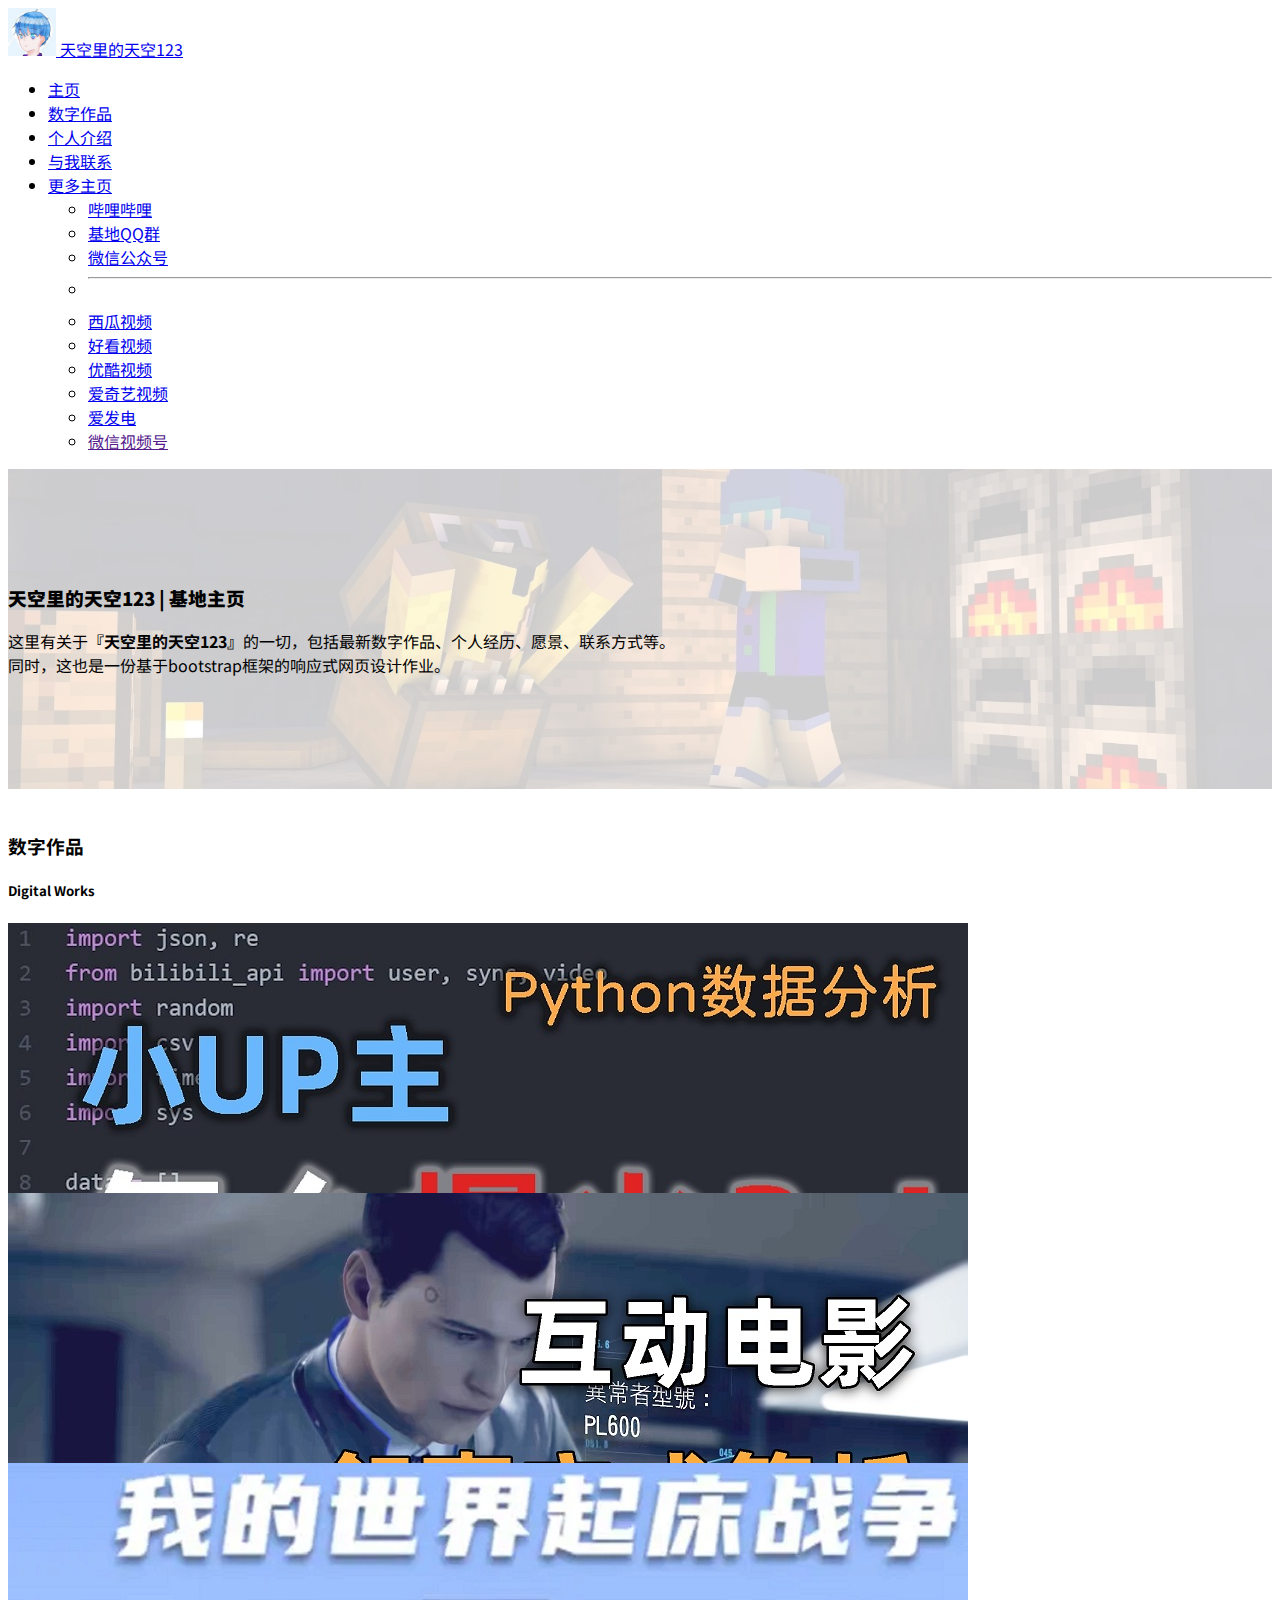
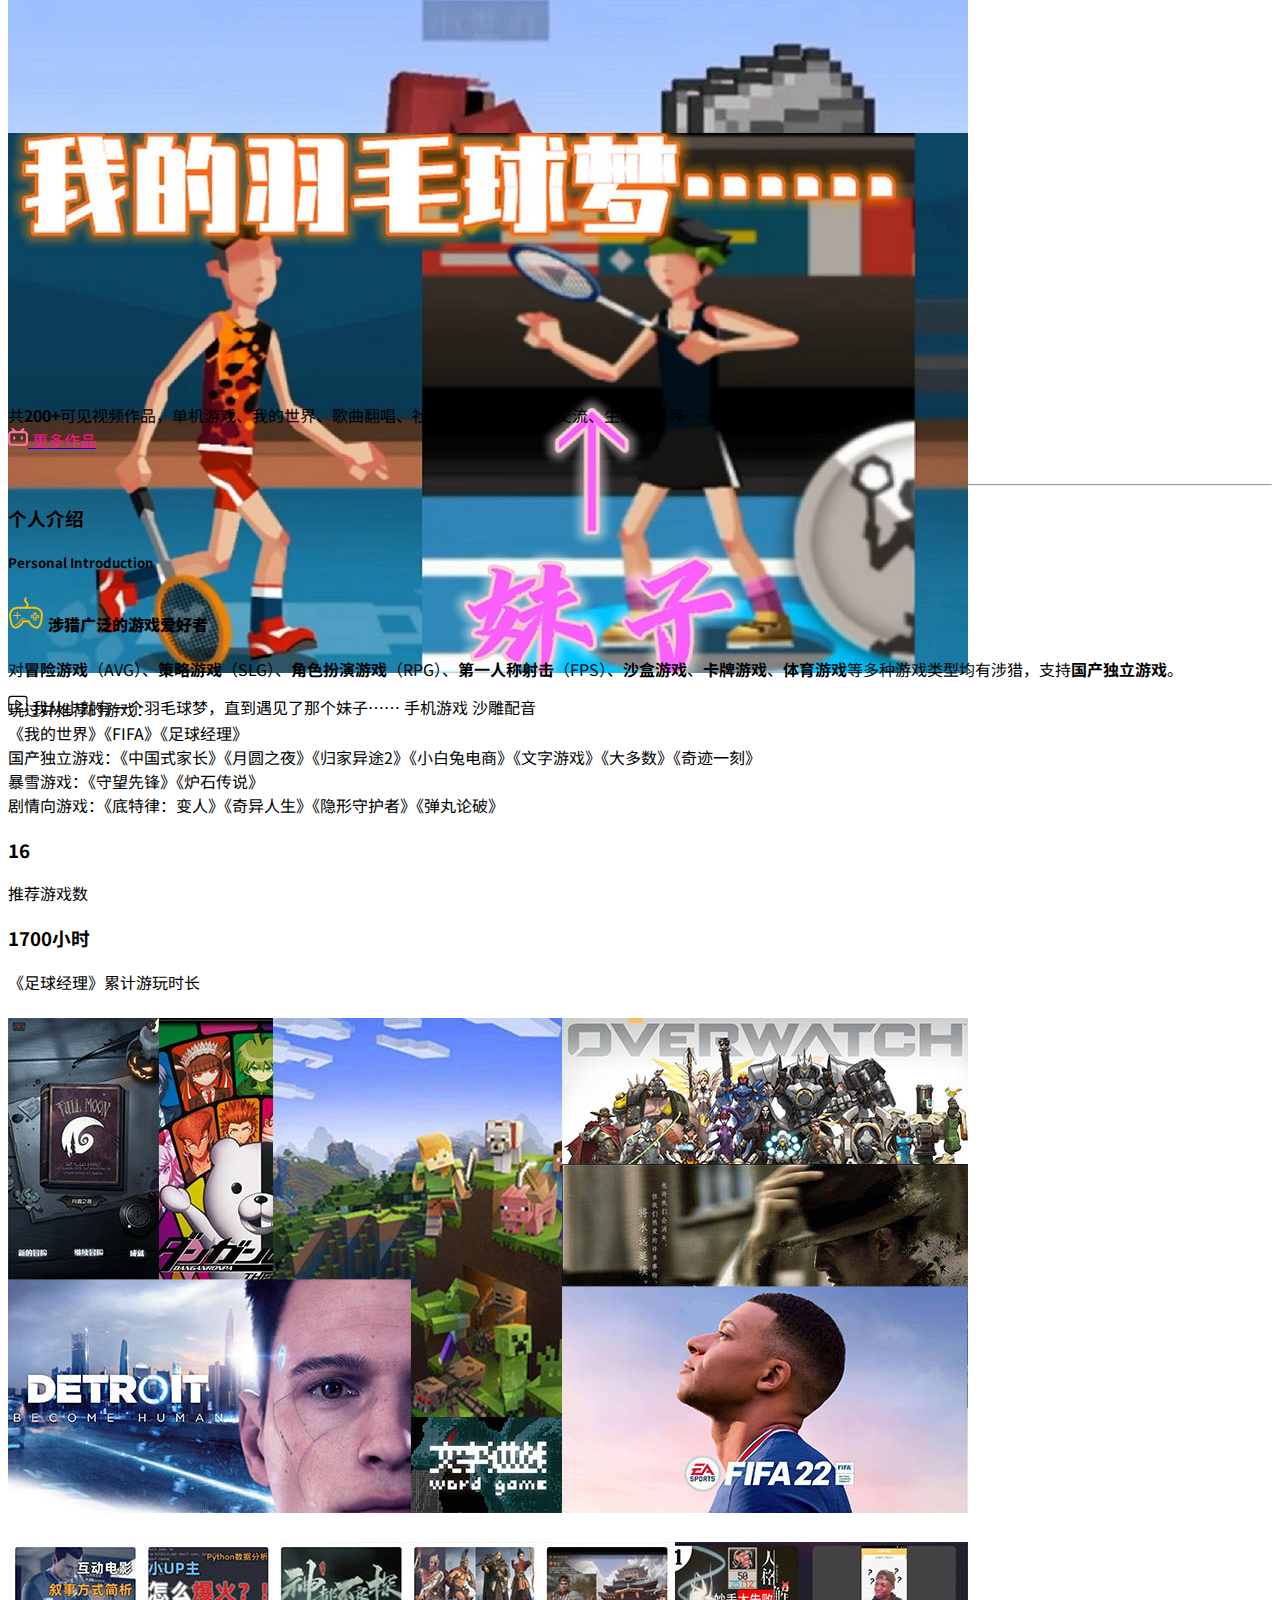
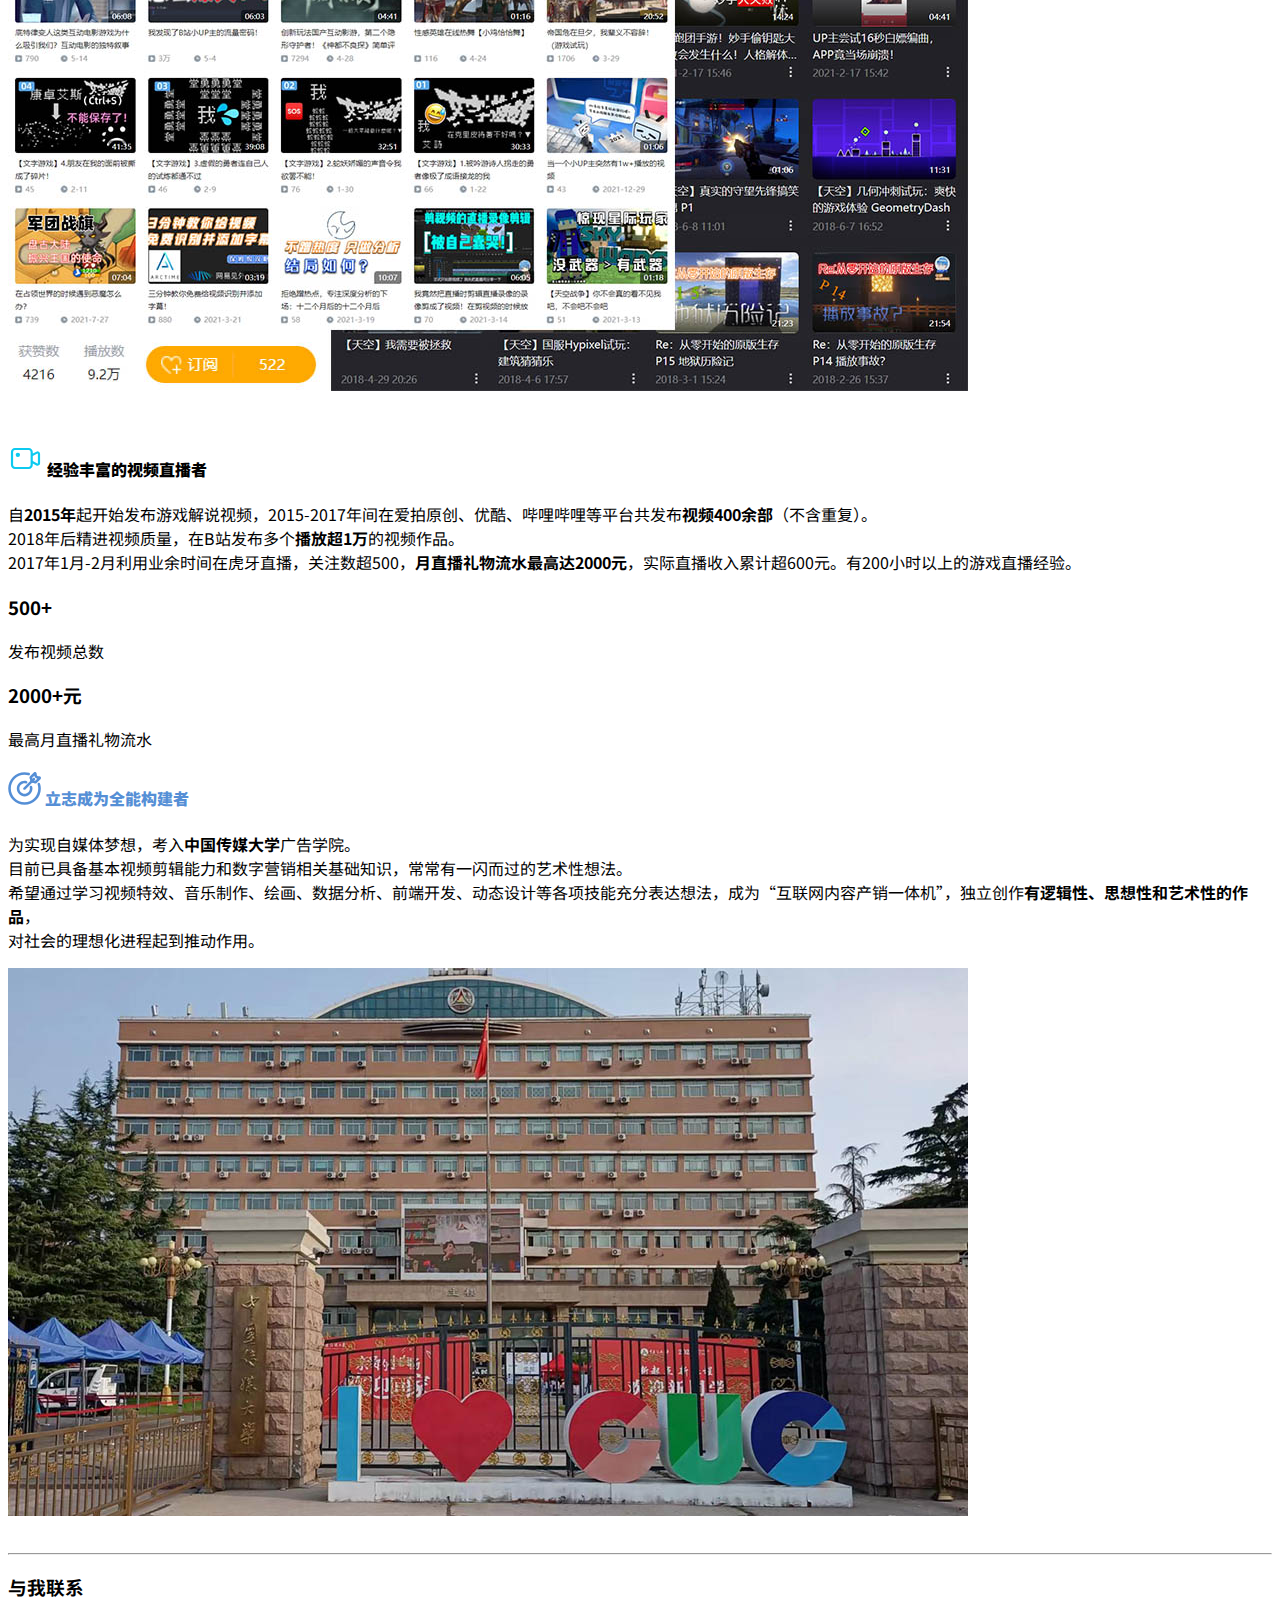
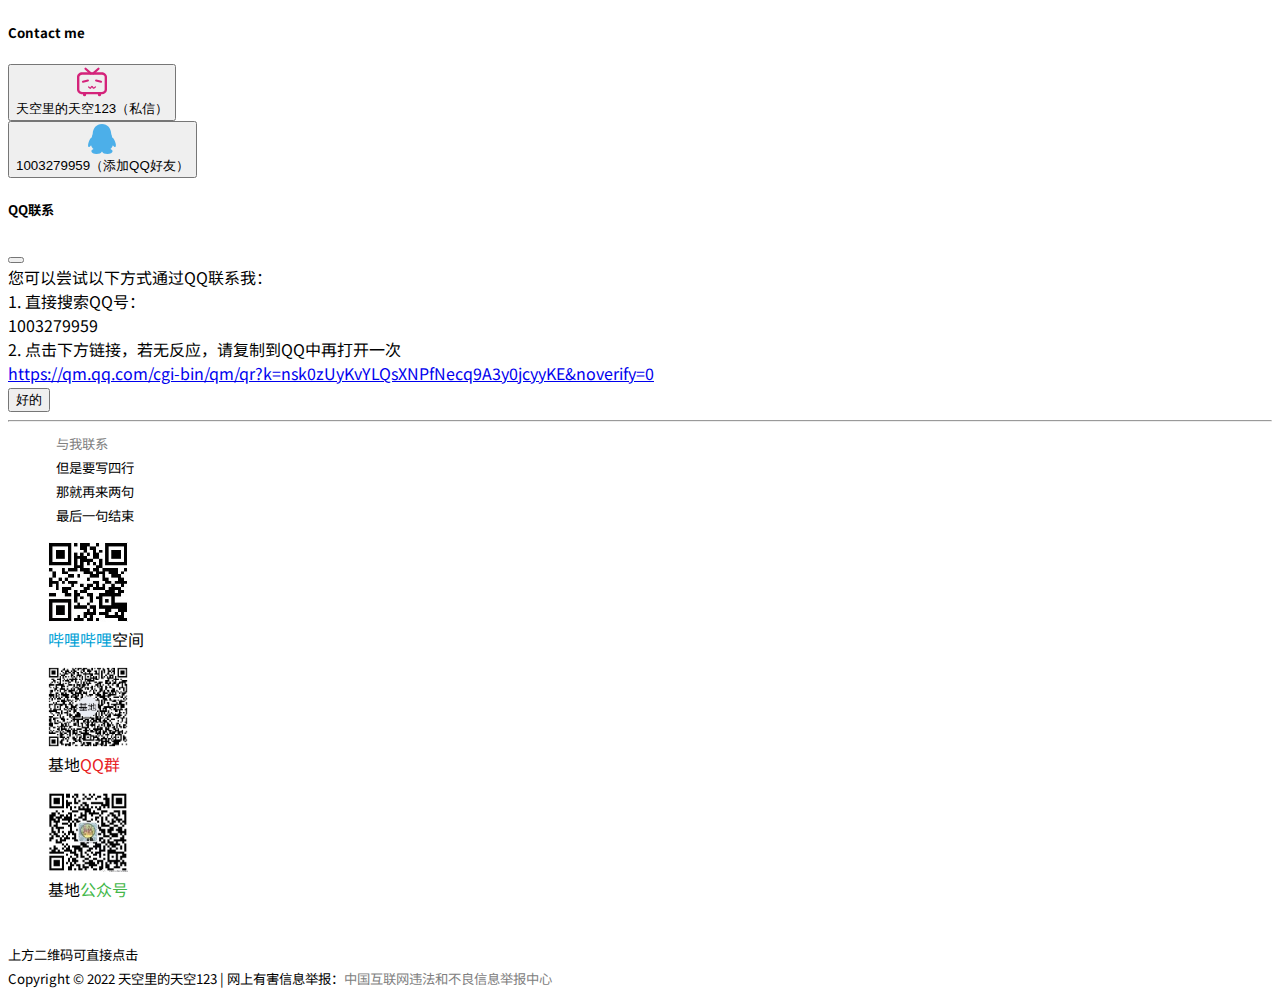
==== commit dcd71a69: "个人网站最终版" ====
--- a/index.html
+++ b/index.html
@@ -24,6 +24,9 @@
         background-size: contain;
         background-position: center;
         min-height: 100%;
+      }
+      .showpic{
+        max-width: 100%;
       }
     </style>
   </head>
@@ -196,7 +199,7 @@
     <br>
   </div>
 
-  <!-- 愿景 -->
+  <!-- 个人介绍 -->
   <div>
     <hr>
 
@@ -205,7 +208,7 @@
       <h5 class="fw-light">Personal Introduction</h5>
     </div>
       <div class="row p-5">
-        <div class="col-lg-6">
+        <div class="col-lg-6 px-3">
           <h4 class="text-warning">
             <svg t="1654004430732" class="icon" viewBox="0 0 1024 1024" version="1.1" xmlns="http://www.w3.org/2000/svg" p-id="2349" width="36" height="36"><path d="M814.027289 958.506357c-79.889515 0-192.97713-88.539522-238.921531-184.639231L448.879915 773.867126c-45.677319 96.098685-158.709675 182.654017-238.909252 182.654017-145.678894 0-178.471764-284.726763-178.471764-384.381437 0-130.87677 104.693434-237.594303 233.385445-237.594303l494.228241 0c128.692011 0 233.385445 106.20895 233.385445 236.468666C992.500077 671.473061 959.707207 958.506357 814.027289 958.506357zM430.941358 718.952422l162.115238 0c11.31572 0 21.463848 7.427156 25.580608 17.966187 33.476439 85.829807 138.452305 166.886915 195.389062 166.886915 82.264609 0 123.558084-213.403345 123.558084-332.670705 0-99.973946-80.065524-181.674713-178.471764-181.674713L264.885368 389.460106c-96.744391 0-178.471764 84.033905-178.471764 182.922123 0 134.550439 44.001143 329.439104 123.55706 329.439104 57.273425 0 162.315806-80.199577 195.390086-165.0378C409.47751 726.245526 419.626661 718.952422 430.941358 718.952422z" p-id="2350" fill="#FFC107"></path><path d="M491.406474 691.488931l-13.728676 0c-7.588839 0-13.728676-6.141884-13.728676-13.728676 0-7.588839 6.139837-13.728676 13.728676-13.728676l13.728676 0c7.588839 0 13.728676 6.139837 13.728676 13.728676C505.13515 685.34807 498.995313 691.488931 491.406474 691.488931z" p-id="2351" fill="#FFC107"></path><path d="M211.284589 865.301582c-7.588839 0-13.728676-5.925966-13.728676-13.514805 0-7.586792 6.139837-13.594623 13.728676-13.594623 39.416731 0 136.200008-98.835006 161.792896-164.976402 2.051729-5.282307 7.132444-9.184173 12.803607-9.184173l50.610678 0c7.588839 0 13.728676 6.139837 13.728676 13.728676 0 7.586792-6.139837 13.728676-13.728676 13.728676l-41.507346 0C364.175745 760.13845 267.915377 865.301582 211.284589 865.301582z" p-id="2352" fill="#FFC107"></path><path d="M511.744685 386.350279c-7.909134 0-15.766079-3.405563-21.195741-9.975189-9.639544-11.704576-7.990998-29.012777 3.700275-38.664601 22.966061-18.944468 38.08848-44.310182 38.517245-64.60746 0.2415-11.288091-3.914146-20.391423-13.098319-28.650527-30.727839-27.658943-94.65173-85.213777-34.562167-168.054507 8.915044-12.254092 26.063609-14.975063 38.356586-6.099928 12.267395 8.916067 15.001669 26.075889 6.099928 38.356586-24.695448 34.025954-19.170618 53.559846 26.840298 94.987375 21.036106 18.931165 31.855522 43.344181 31.278377 70.627571-0.791016 36.681434-22.644743 76.231195-58.4666 105.806791C524.091898 384.285247 517.898849 386.350279 511.744685 386.350279z" p-id="2353" fill="#FFC107"></path><path d="M263.249101 692.440605c-7.588839 0-13.728676-6.139837-13.728676-13.728676L249.520425 486.512513c0-7.588839 6.139837-13.728676 13.728676-13.728676s13.728676 6.139837 13.728676 13.728676l0 192.199417C276.977777 686.300768 270.83794 692.440605 263.249101 692.440605z" p-id="2354" fill="#FFC107"></path><path d="M354.120738 595.388199 161.921321 595.388199c-7.588839 0-13.728676-6.139837-13.728676-13.728676s6.139837-13.728676 13.728676-13.728676l192.199417 0c7.588839 0 13.728676 6.139837 13.728676 13.728676S361.709577 595.388199 354.120738 595.388199z" p-id="2355" fill="#FFC107"></path><path d="M768.6191 583.871911c-12.57541 0-24.38641-4.906753-33.276894-13.808494-8.874111-8.861832-13.768585-20.673855-13.768585-33.249265s4.894474-24.38641 13.782911-33.275871c17.751293-17.777899 48.773843-17.777899 66.525136 0 8.901741 8.889461 13.795191 20.700461 13.795191 33.275871s-4.89345 24.387433-13.781888 33.261545C793.00551 578.966181 781.19451 583.871911 768.6191 583.871911zM768.6191 517.227048c-5.228071 0-10.149151 2.025123-13.849426 5.724375-3.699252 3.700275-5.737678 8.620331-5.737678 13.862729 0 5.228071 2.038426 10.149151 5.737678 13.848403 7.40055 7.429203 20.283975 7.429203 27.712155 0 3.700275-3.699252 5.737678-8.620331 5.737678-13.848403s-2.037403-10.148128-5.750981-13.862729C778.768251 519.252171 773.848195 517.227048 768.6191 517.227048z" p-id="2356" fill="#FFC107"></path><path d="M843.899644 659.137105c-12.576433 0-24.40176-4.906753-33.289174-13.808494-8.876158-8.861832-13.768585-20.671809-13.768585-33.249265 0-12.57541 4.892427-24.385387 13.781888-33.261545 17.751293-17.777899 48.759517-17.777899 66.537416 0 18.35402 18.327414 18.35402 48.171116 0.014326 66.538439C868.272751 654.244678 856.460728 659.137105 843.899644 659.137105zM843.885318 592.492242c-5.228071 0-10.149151 2.038426-13.849426 5.737678-3.700275 3.701299-5.737678 8.620331-5.737678 13.848403 0 5.230118 2.037403 10.149151 5.737678 13.850449 7.413853 7.41283 20.311605 7.41283 27.726481 0.01228 7.627724-7.641027 7.627724-20.068058-0.014326-27.711132C854.047772 594.530668 849.127715 592.492242 843.885318 592.492242z" p-id="2357" fill="#FFC107"></path><path d="M693.352883 659.137105c-12.57541 0-24.387433-4.892427-33.275871-13.794168-8.889461-8.888438-13.782911-20.700461-13.768585-33.263591 0-12.57541 4.892427-24.385387 13.782911-33.261545 17.750269-17.777899 48.77282-17.777899 66.524113 0 8.889461 8.861832 13.795191 20.673855 13.795191 33.249265 0.014326 12.57541-4.881171 24.399713-13.782911 33.289174C717.741339 654.244678 705.929316 659.137105 693.352883 659.137105zM693.352883 592.492242c-5.228071 0-10.149151 2.038426-13.848403 5.737678-3.701299 3.701299-5.737678 8.620331-5.737678 13.848403 0 5.230118 2.025123 10.149151 5.724375 13.850449 7.427156 7.440459 20.323884 7.40055 27.725458 0.01228 3.700275-3.699252 5.737678-8.632611 5.737678-13.862729 0-5.228071-2.037403-10.147104-5.737678-13.8351C703.502034 594.530668 698.581977 592.492242 693.352883 592.492242z" p-id="2358" fill="#FFC107"></path><path d="M768.6191 734.396159c-12.57541 0-24.38641-4.879124-33.262568-13.780865-8.888438-8.876158-13.782911-20.694321-13.782911-33.269731s4.894474-24.387433 13.782911-33.263591c17.751293-17.775852 48.773843-17.775852 66.525136 0 8.888438 8.861832 13.795191 20.673855 13.795191 33.249265 0.013303 12.57541-4.880147 24.407899-13.781888 33.283034C793.00551 729.518059 781.19451 734.396159 768.6191 734.396159zM768.6191 667.759483c-5.228071 0-10.149151 2.036379-13.849426 5.737678-3.699252 3.699252-5.737678 8.620331-5.737678 13.848403 0 5.242398 2.038426 10.163477 5.737678 13.862729 7.414877 7.421017 20.324908 7.393387 27.712155 0 3.700275-3.699252 5.737678-8.634658 5.737678-13.862729s-2.037403-10.149151-5.737678-13.836123C778.768251 669.795862 773.848195 667.759483 768.6191 667.759483z" p-id="2359" fill="#FFC107"></path>
             </svg>
@@ -232,16 +235,19 @@
             </div>
           </div>
         </div>
-        <div class="col-lg-6">
-          图片
+        <div class="col-lg-6 text-center px-3">
+          <br>
+          <img class="showpic shadow-lg" src="pictures/游戏爱好者.jpg">
         </div>
       </div>
 
       <div class="row p-5">
-        <div class="col-lg-6">
-          图片
-        </div>
-        <div class="col-lg-6">
+        <div class="col-lg-6 px-3">
+          <br>
+          <img class="showpic shadow-lg" src="pictures/视频直播者.jpg">
+          <br><br>
+        </div>
+        <div class="col-lg-6 px-3">
           <h4 class="text-info">
             <svg t="1654007190383" class="icon" viewBox="0 0 1024 1024" version="1.1" xmlns="http://www.w3.org/2000/svg" p-id="2213" width="35" height="35"><path d="M725.333333 364.32l105.386667-52.458667A74.666667 74.666667 0 0 1 938.666667 378.698667v270.186666a74.666667 74.666667 0 0 1-109.194667 66.197334L725.333333 660.778667V704c0 64.8-52.533333 117.333333-117.333333 117.333333H202.666667c-64.8 0-117.333333-52.533333-117.333334-117.333333V320c0-64.8 52.533333-117.333333 117.333334-117.333333h405.333333c64.8 0 117.333333 52.533333 117.333333 117.333333v44.32z m0 71.498667V588.586667l133.738667 69.738666A10.666667 10.666667 0 0 0 874.666667 648.874667V378.698667a10.666667 10.666667 0 0 0-15.424-9.546667L725.333333 435.818667zM661.333333 704V320a53.333333 53.333333 0 0 0-53.333333-53.333333H202.666667a53.333333 53.333333 0 0 0-53.333334 53.333333v384a53.333333 53.333333 0 0 0 53.333334 53.333333h405.333333a53.333333 53.333333 0 0 0 53.333333-53.333333zM288 469.333333a64 64 0 1 1 0-128 64 64 0 0 1 0 128z" p-id="2214" fill="#0DCAF0"></path>
             </svg>
@@ -265,7 +271,7 @@
       </div>
 
       <div class="row p-5">
-        <div class="col-lg-6">
+        <div class="col-lg-6 px-3">
           <h4 style="color:#558FD6;">
             <svg t="1654007878819" class="icon" viewBox="0 0 1024 1024" version="1.1" xmlns="http://www.w3.org/2000/svg" p-id="5196" width="33" height="33"><path d="M513 1019c-68.3 0-134.6-13.4-197-39.8-60.3-25.5-114.4-62-160.8-108.4C108.7 824.3 72.3 770.2 46.8 710 20.4 647.6 7 581.3 7 513s13.4-134.6 39.8-197c25.5-60.3 62-114.4 108.4-160.8C201.7 108.7 255.8 72.3 316 46.8 378.4 20.4 444.7 7 513 7c47.8 0 95.1 6.7 140.6 19.8 21.2 6.1 33.5 28.3 27.3 49.5-6.1 21.2-28.3 33.5-49.5 27.3C593.1 92.6 553.3 87 513 87 278.1 87 87 278.1 87 513s191.1 426 426 426 426-191.1 426-426c0-43.7-6.6-86.8-19.6-128-6.6-21.1 5.1-43.5 26.2-50.2 21.1-6.6 43.5 5.1 50.2 26.2 15.4 49 23.2 100.2 23.2 152 0 68.3-13.4 134.6-39.8 197-25.5 60.3-62 114.4-108.4 160.8S770.2 953.7 710 979.2c-62.4 26.4-128.7 39.8-197 39.8z" fill="#558FD6" p-id="5197"></path><path d="M516 757c-64.9 0-125.9-25.3-171.8-71.2C298.3 639.9 273 578.9 273 514s25.3-125.9 71.2-171.8C390.1 296.3 451.1 271 516 271c18.3 0 36.5 2 54.1 6.1 21.5 4.9 35 26.3 30.1 47.9-4.9 21.5-26.3 35-47.9 30.1-11.8-2.7-24.1-4.1-36.4-4.1-89.9 0-163 73.1-163 163s73.1 163 163 163 163-73.1 163-163c0-13.6-1.7-27-4.9-40-5.4-21.4 7.6-43.2 29-48.6 21.4-5.4 43.2 7.6 48.6 29 4.9 19.4 7.4 39.4 7.4 59.6 0 64.9-25.3 125.9-71.2 171.8S580.9 757 516 757zM816.7 114.1c9.9 46.6 46.7 83.6 93.2 93.7l-66.6 66.6c-15.1-7.5-31.8-12.3-49-14.1l-27.4-2.8-2.9-27.9c-1.8-17.1-6.6-33.7-14.1-48.8l66.8-66.7m20.6-113c-12.1 0-24.3 4.3-34.4 13.7-0.5 0.5-1 0.9-1.5 1.4L682.6 135.1c-20.5 20.5-23.1 52.2-7.7 75.4 5.4 8.2 8.6 17.7 9.6 27.5l6.2 59.1c2 19.5 17.5 34.9 37 36.9l58.6 5.9c9.8 1 19.2 4.1 27.4 9.5 10 6.6 21.5 9.9 33 9.9 15.4 0 30.7-5.9 42.4-17.6L1008 222.9c0.5-0.5 1-1 1.4-1.5 29.1-31.1 9.1-82.3-33.4-86.6l-44.7-4.5c-19.5-2-35-17.4-37-36.9L889.5 48c-2.9-28.5-27.2-46.9-52.2-46.9z" fill="#558FD6" p-id="5198"></path><path d="M510.8 553.5c-10.2 0-20.5-3.9-28.3-11.7-15.6-15.6-15.6-40.9 0-56.6l292.7-292.7c15.6-15.6 40.9-15.6 56.6 0s15.6 40.9 0 56.6L539.1 541.7c-7.8 7.9-18 11.8-28.3 11.8z" fill="#558FD6" p-id="5199"></path>
             </svg>
@@ -278,8 +284,8 @@
             对社会的理想化进程起到推动作用。
           </p>
         </div>
-        <div class="col-lg-6">
-          图片
+        <div class="col-lg-6 px-3">
+          <img class="showpic shadow-lg" src="pictures/cuc.jpg">
         </div>
       </div>
 
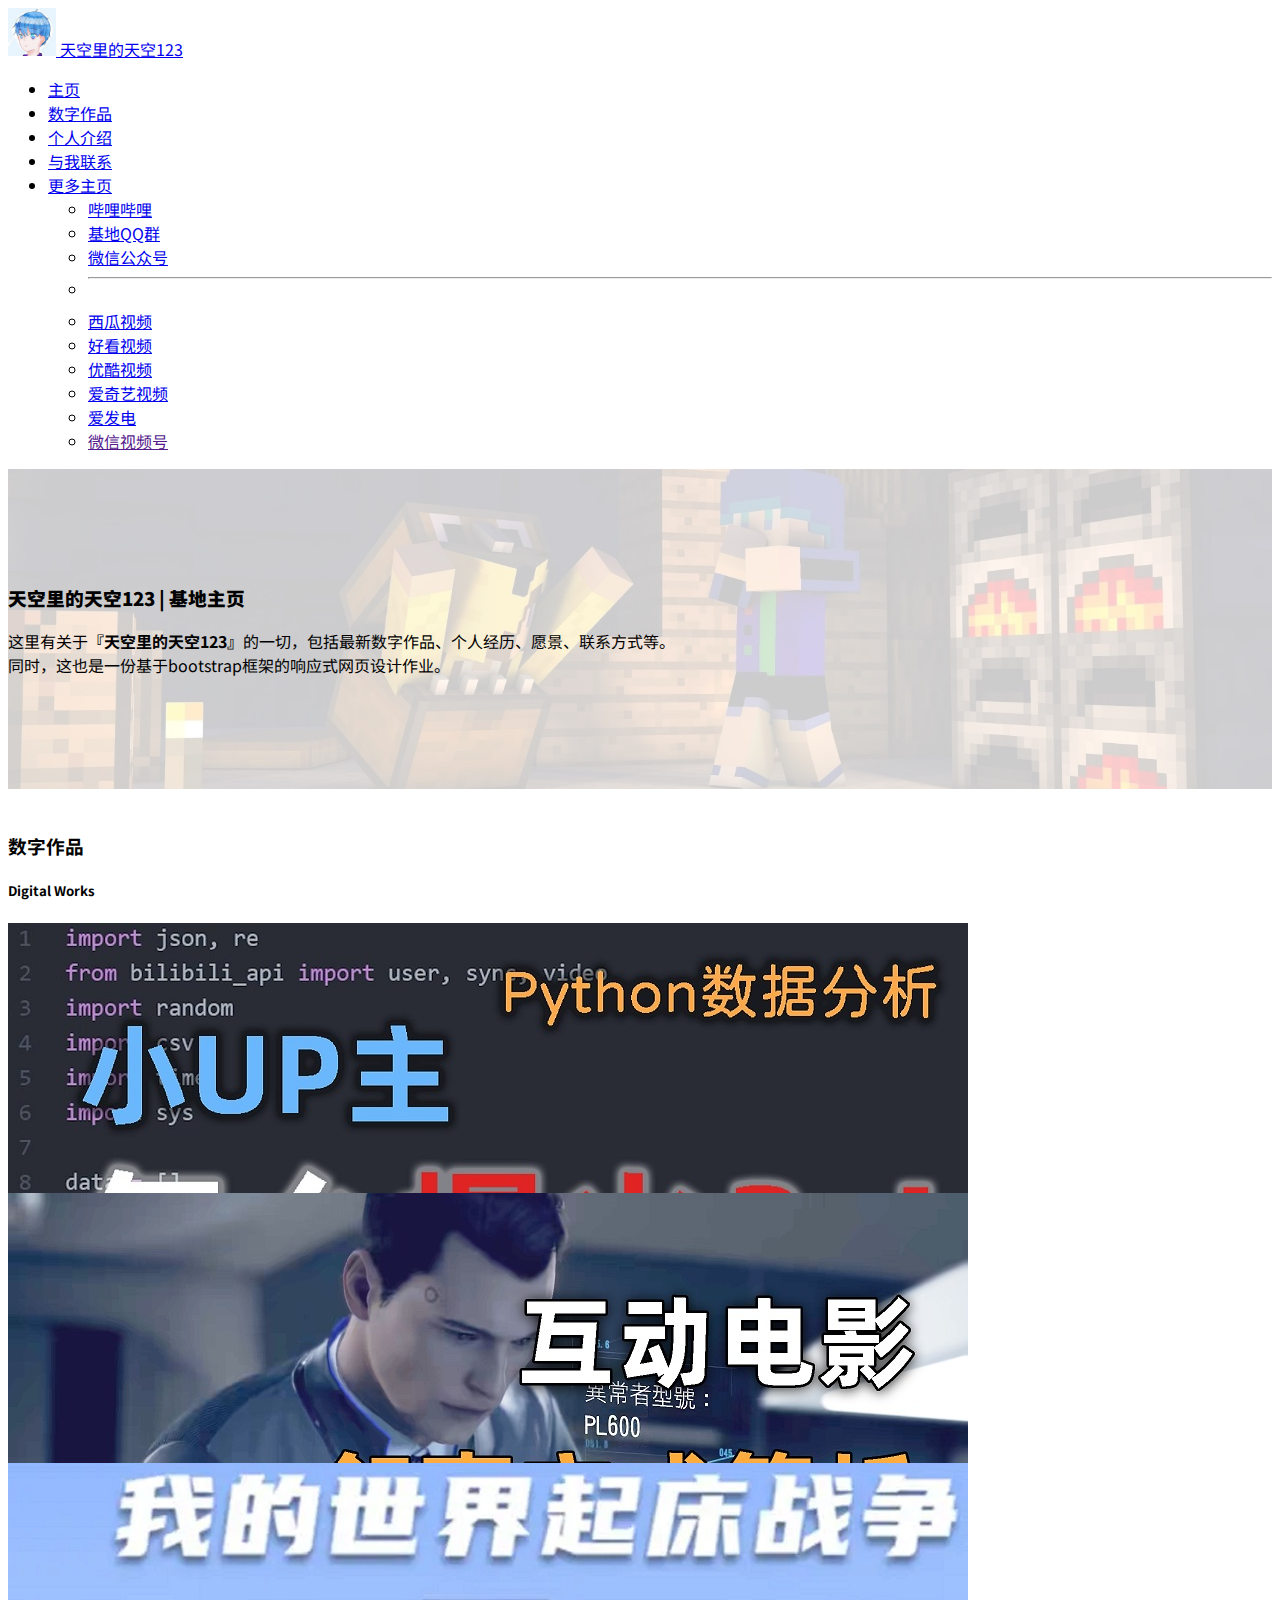
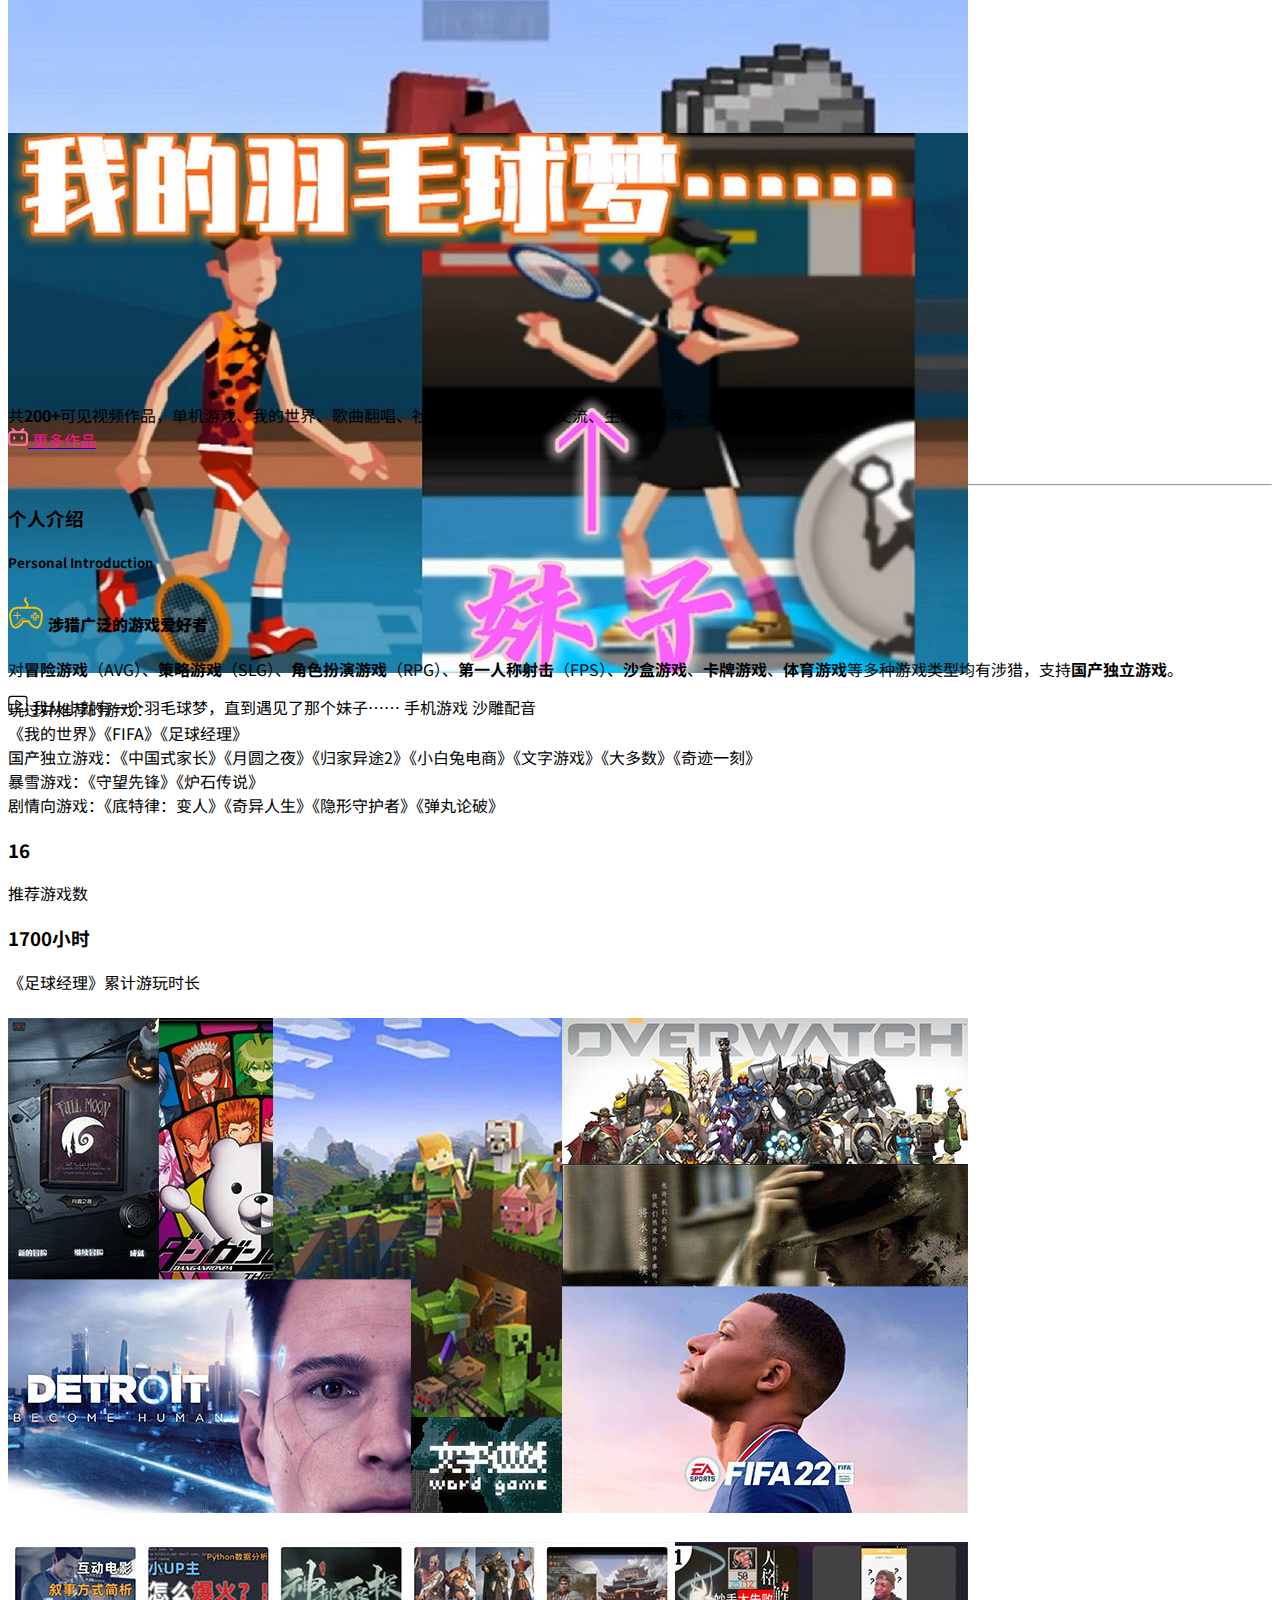
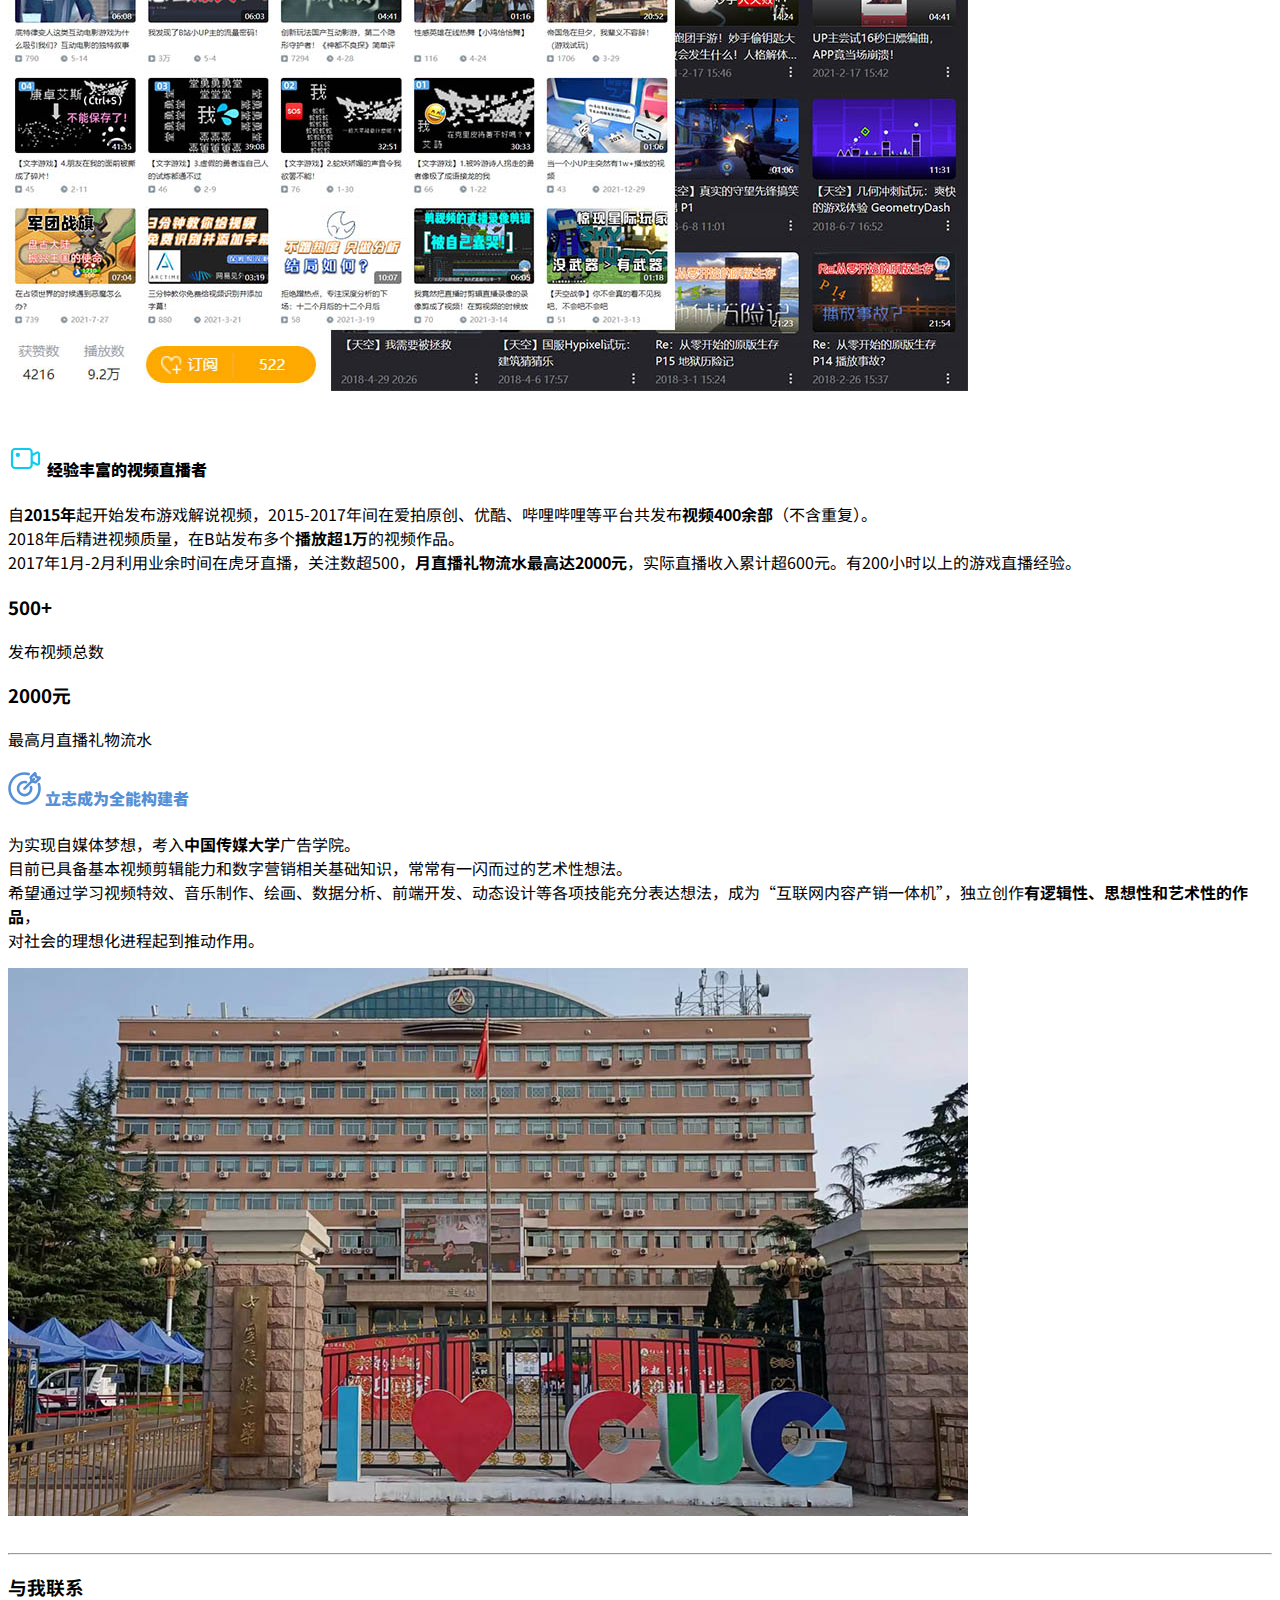
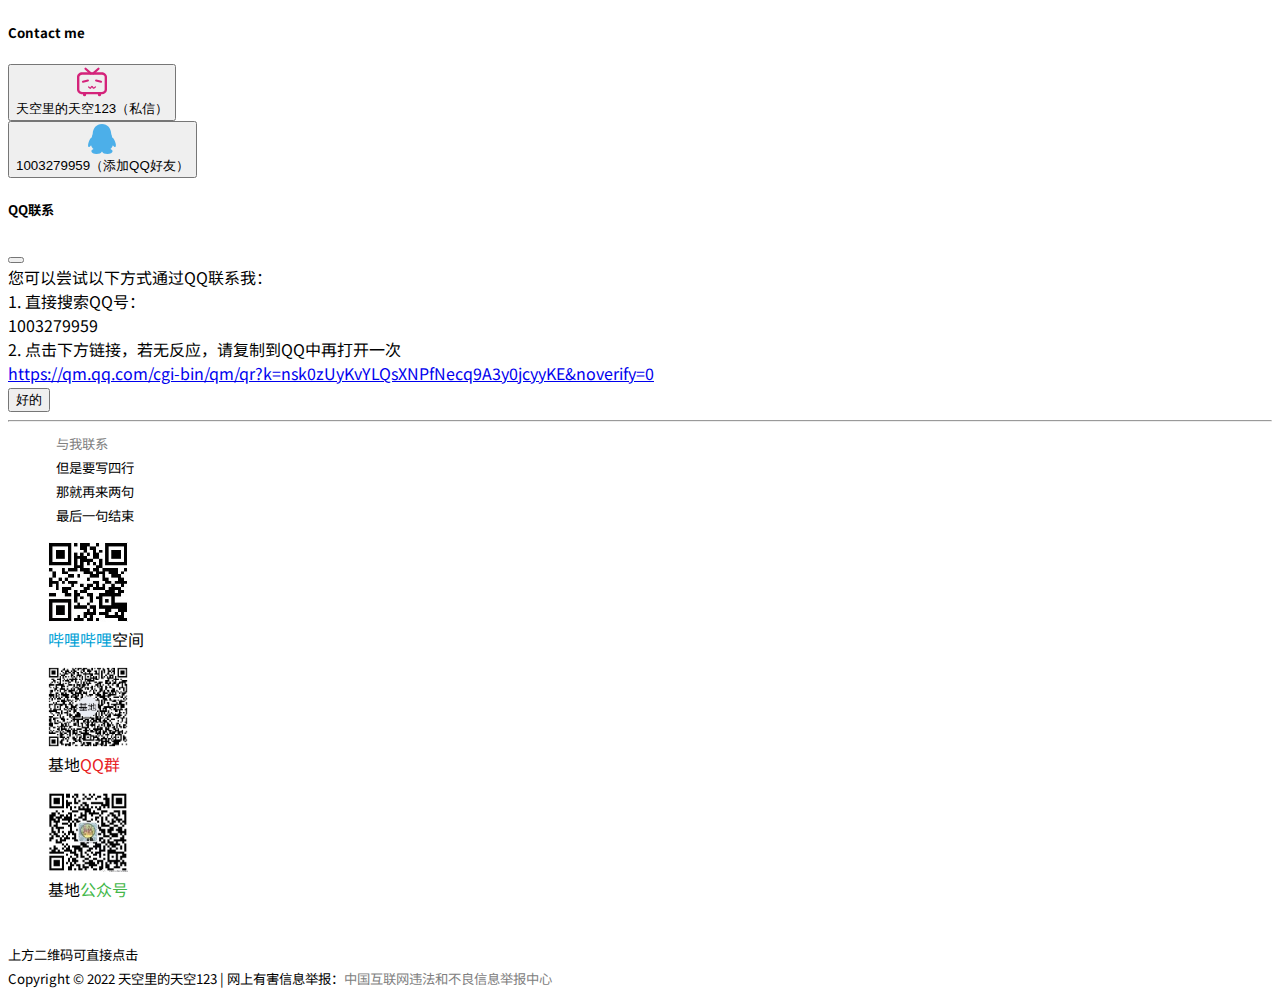
==== commit fc574291: "个人网页最终版" ====
--- a/index.html
+++ b/index.html
@@ -46,7 +46,7 @@
     <div class="collapse navbar-collapse navbar-responsive-collapse justify-content-end" id="navbarNavDropdown">
       <ul class="navbar-nav p-3 ">
         <li class="nav-item">
-          <a class="nav-link active" aria-current="page" href="#main" >主页</a>
+          <a class="nav-link active" aria-current="page" href="#" >主页</a>
         </li>
         <li class="nav-item">
           <a class="nav-link active" href="#digitalworks" >数字作品</a>
@@ -264,7 +264,7 @@
               <h3 class="text-info">500+</h3>发布视频总数
             </div>
             <div class="col-md-6">
-              <h3 class="text-info">2000+元</h3>最高月直播礼物流水
+              <h3 class="text-info">2000元</h3>最高月直播礼物流水
             </div>
           </div>
         </div>
@@ -282,6 +282,7 @@
             目前已具备基本视频剪辑能力和数字营销相关基础知识，常常有一闪而过的艺术性想法。<br>
             希望通过学习视频特效、音乐制作、绘画、数据分析、前端开发、动态设计等各项技能充分表达想法，成为“互联网内容产销一体机”，独立创作<b>有逻辑性、思想性和艺术性的作品</b>，<br>
             对社会的理想化进程起到推动作用。
+            <br>
           </p>
         </div>
         <div class="col-lg-6 px-3">
@@ -293,7 +294,7 @@
 
 
   <br><hr>
-  <div class="text-center">
+  <div class="text-center" id="contactme">
     <h3>与我联系</h3>
     <h5 class="fw-light">Contact me</h5>
     <div class="row p-5">
